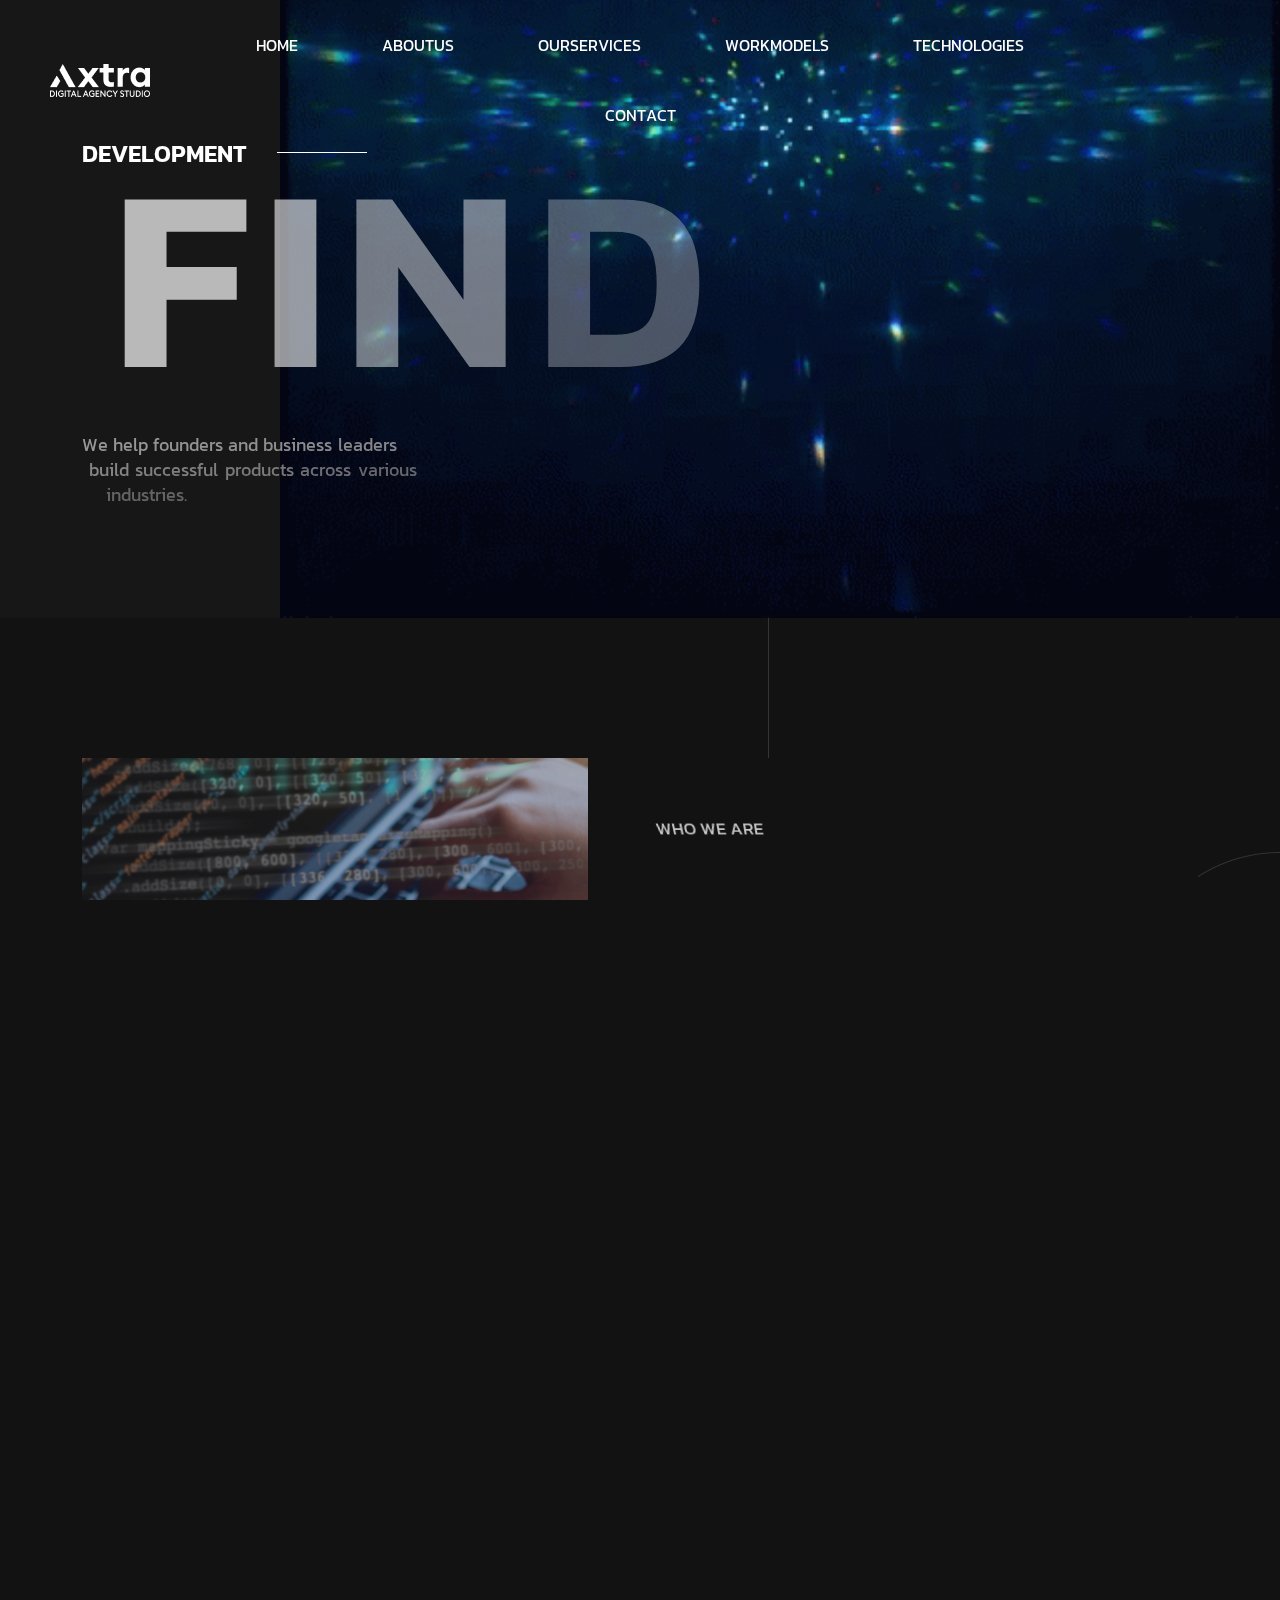
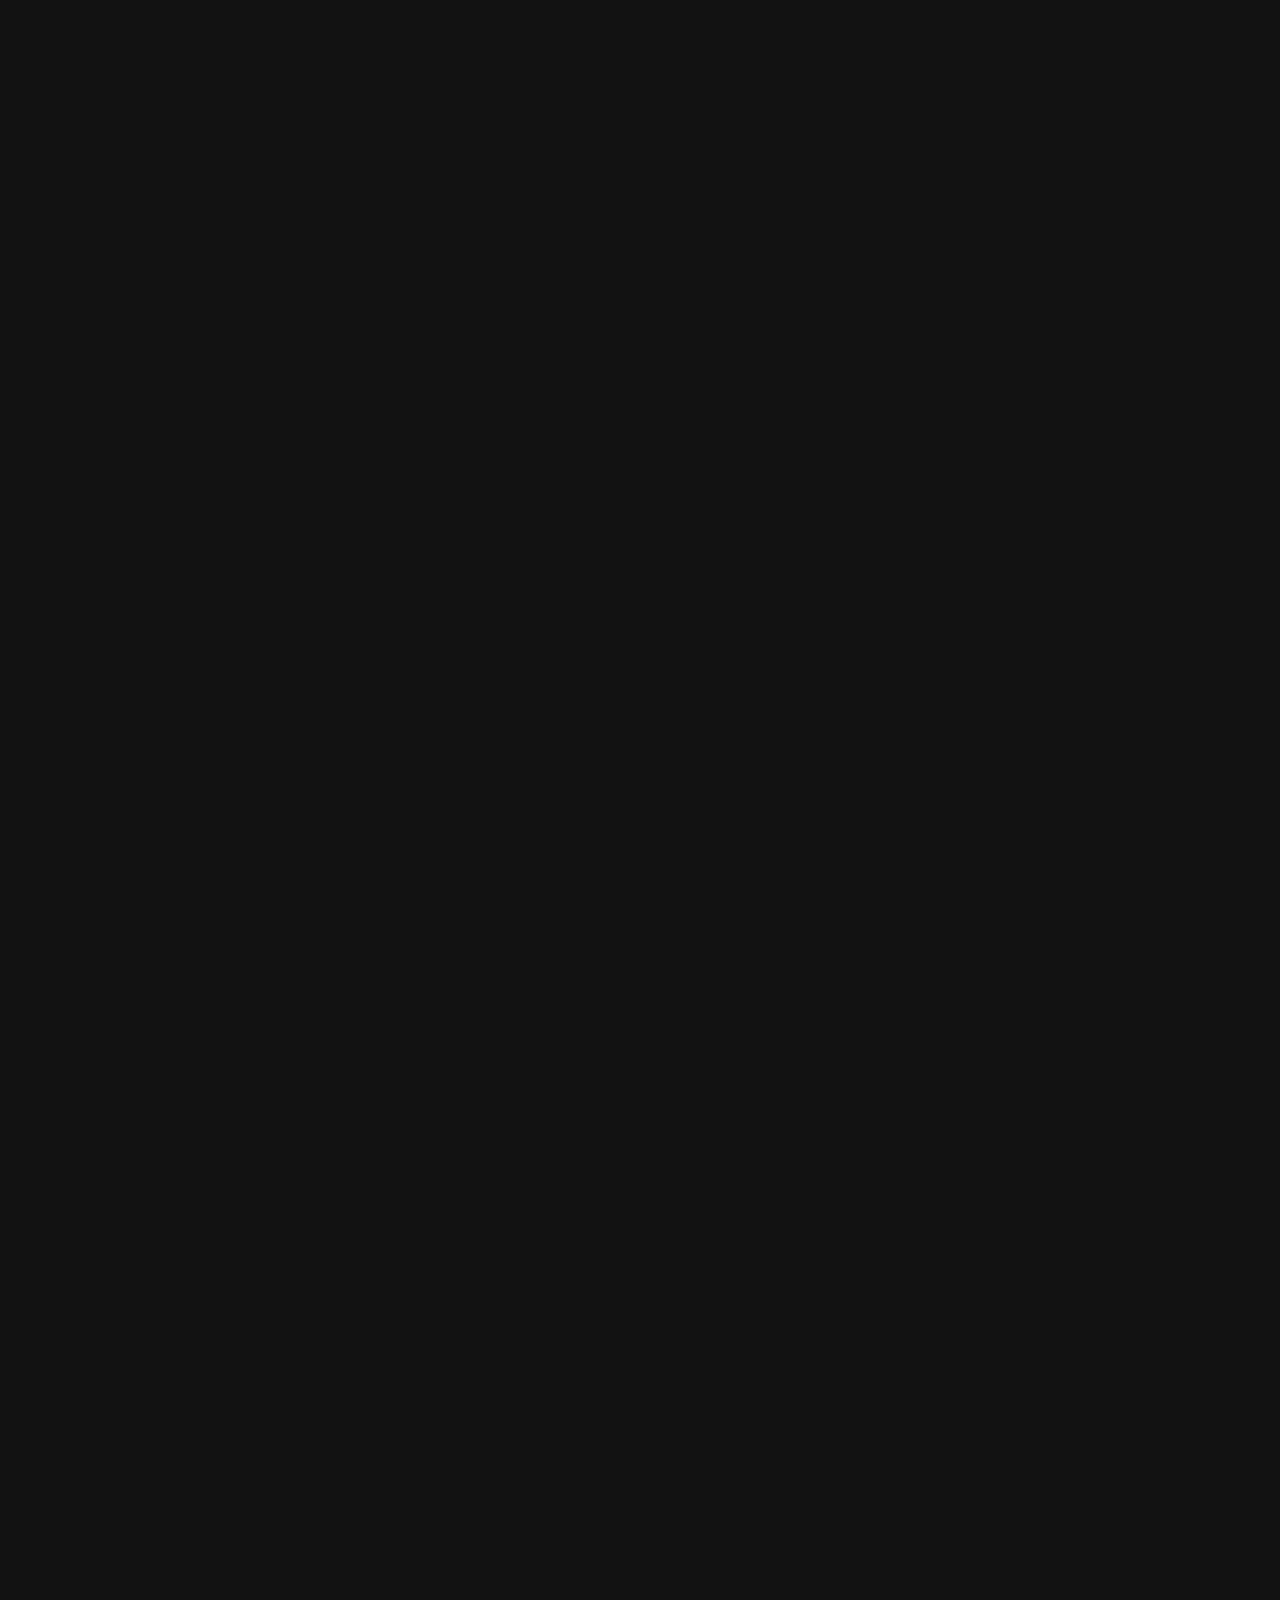
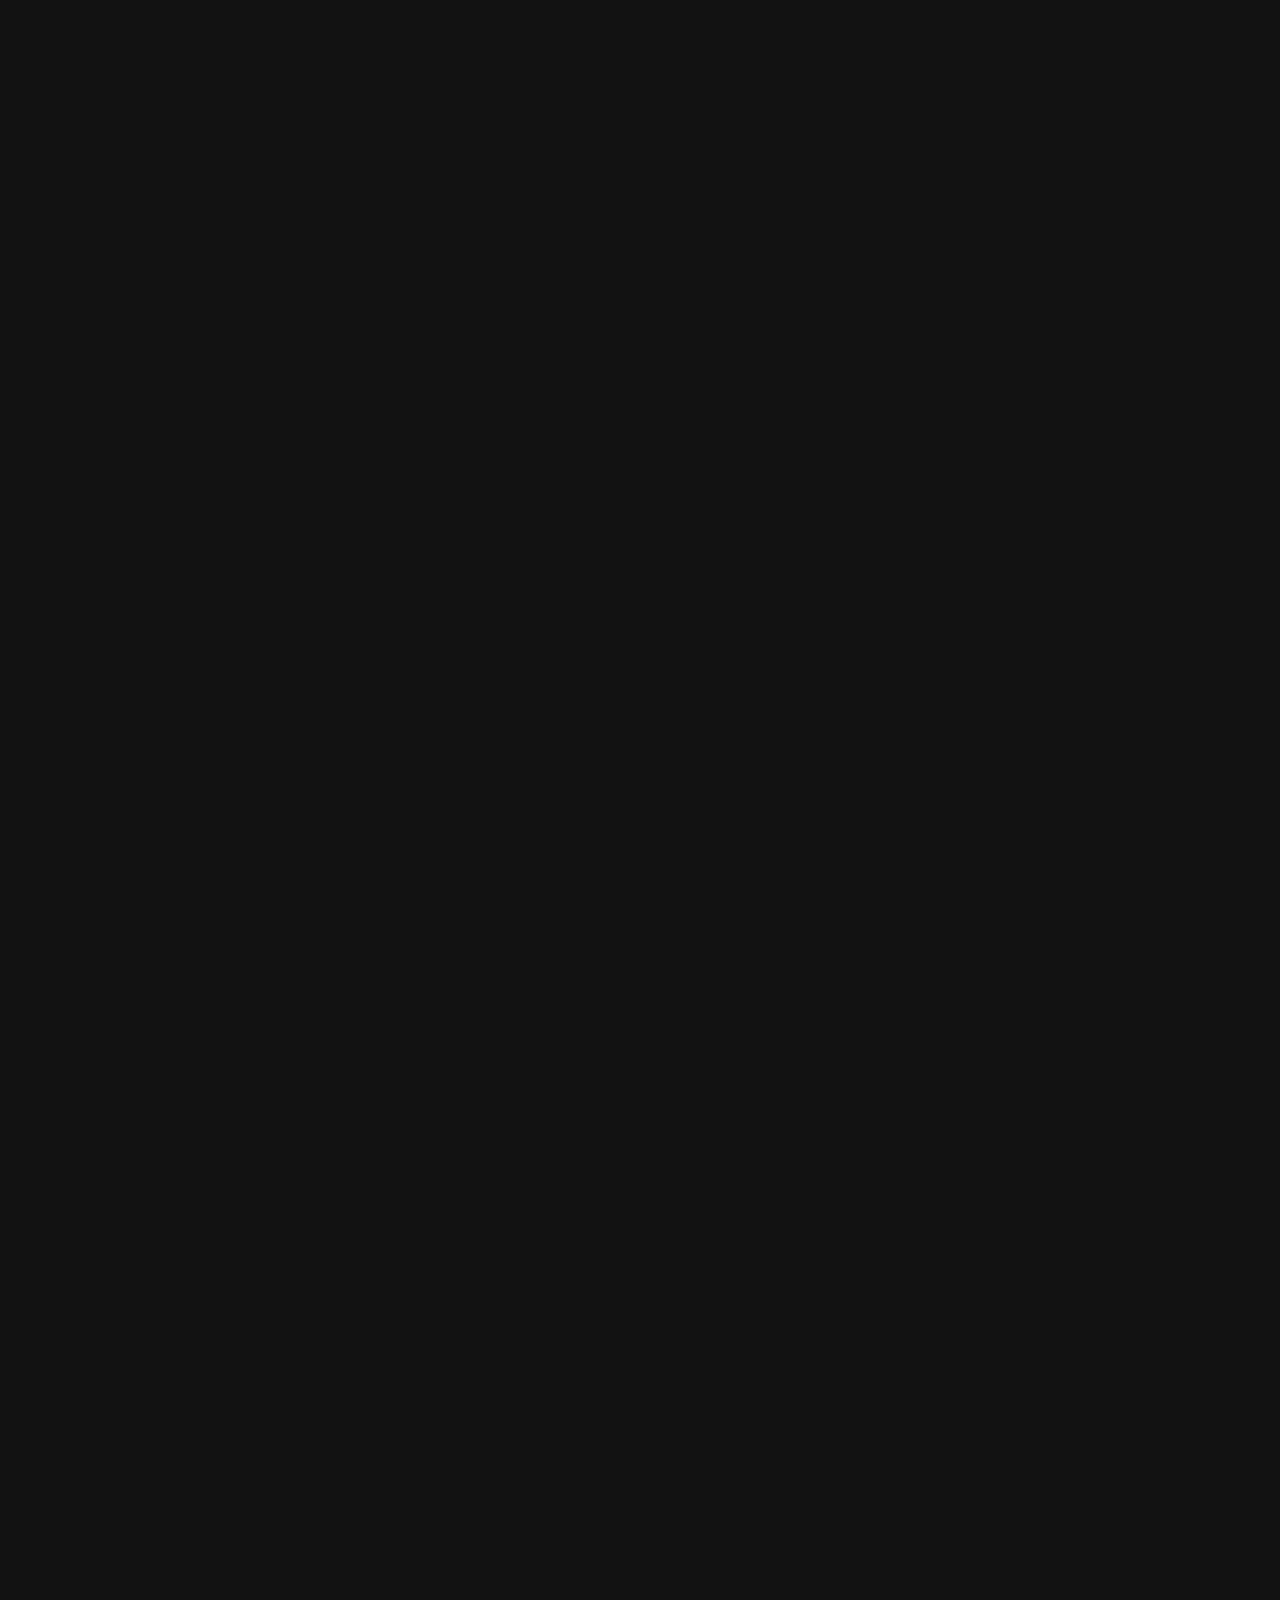
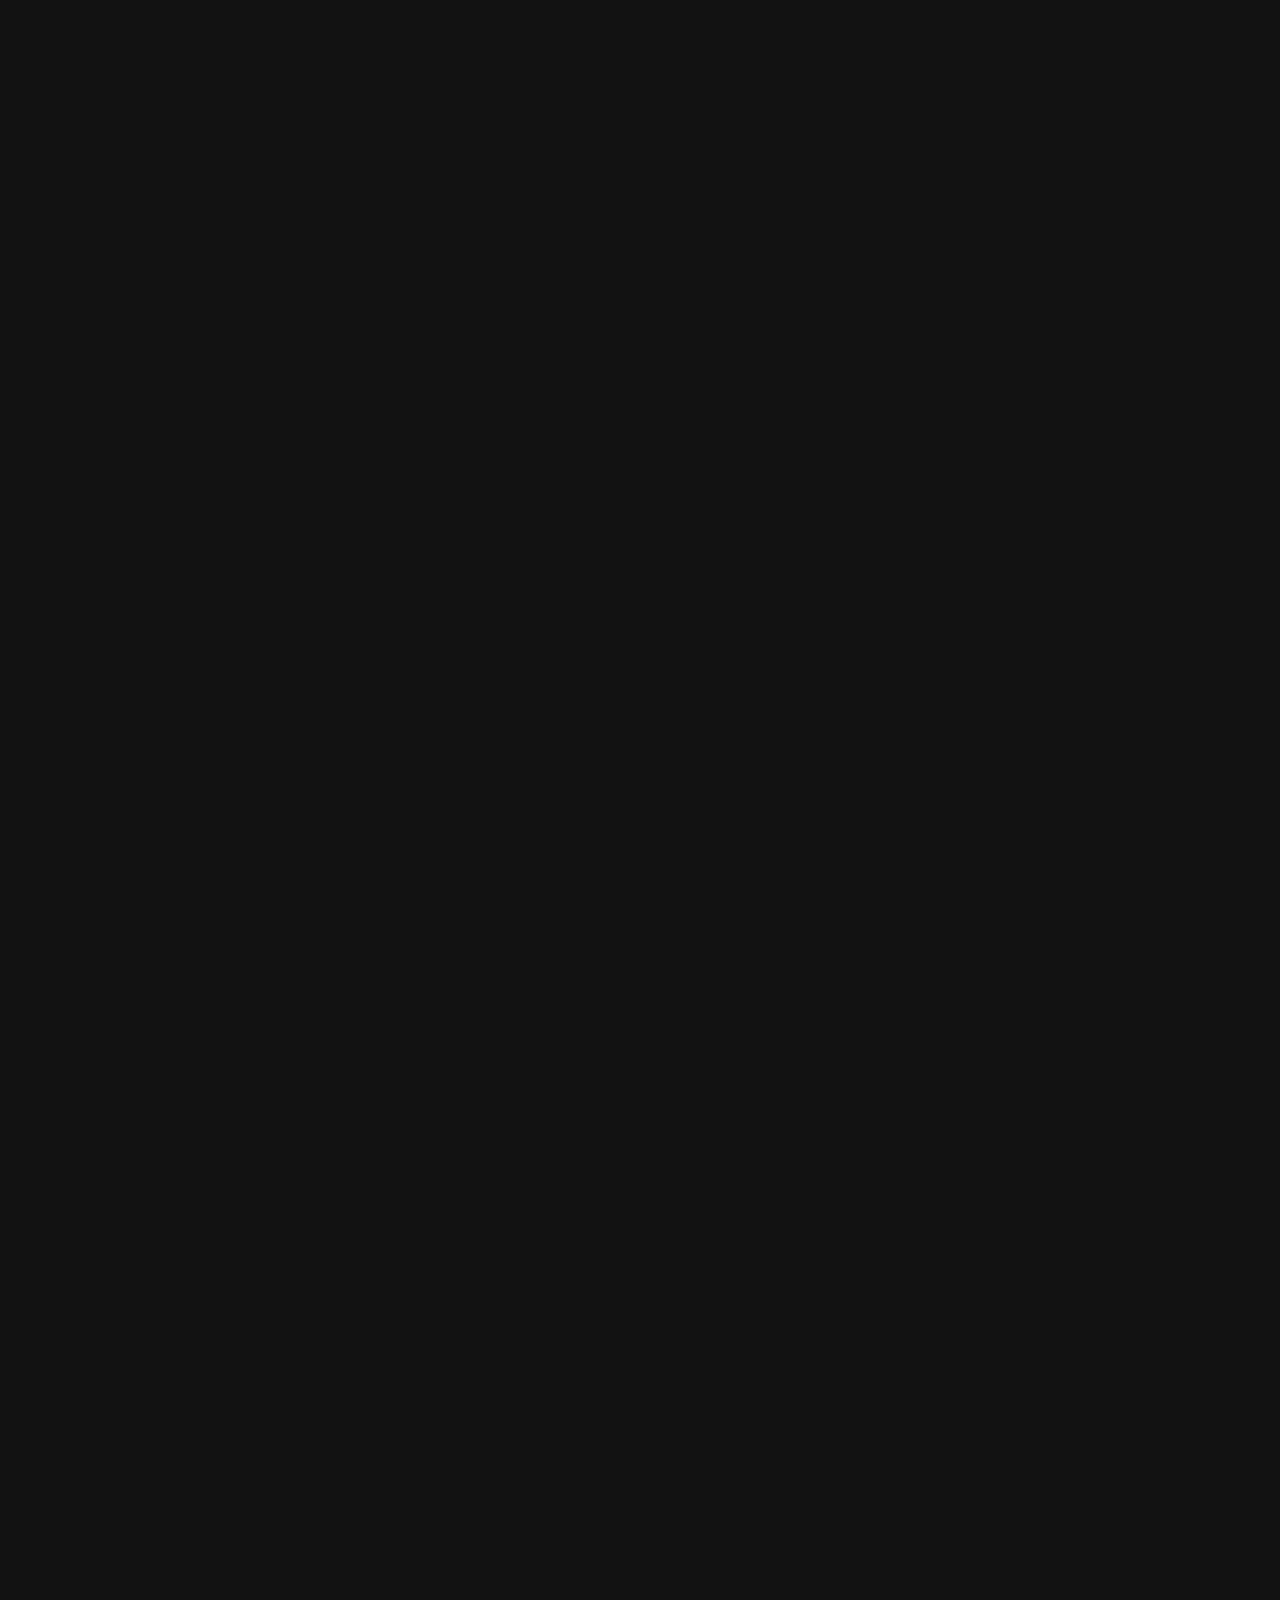
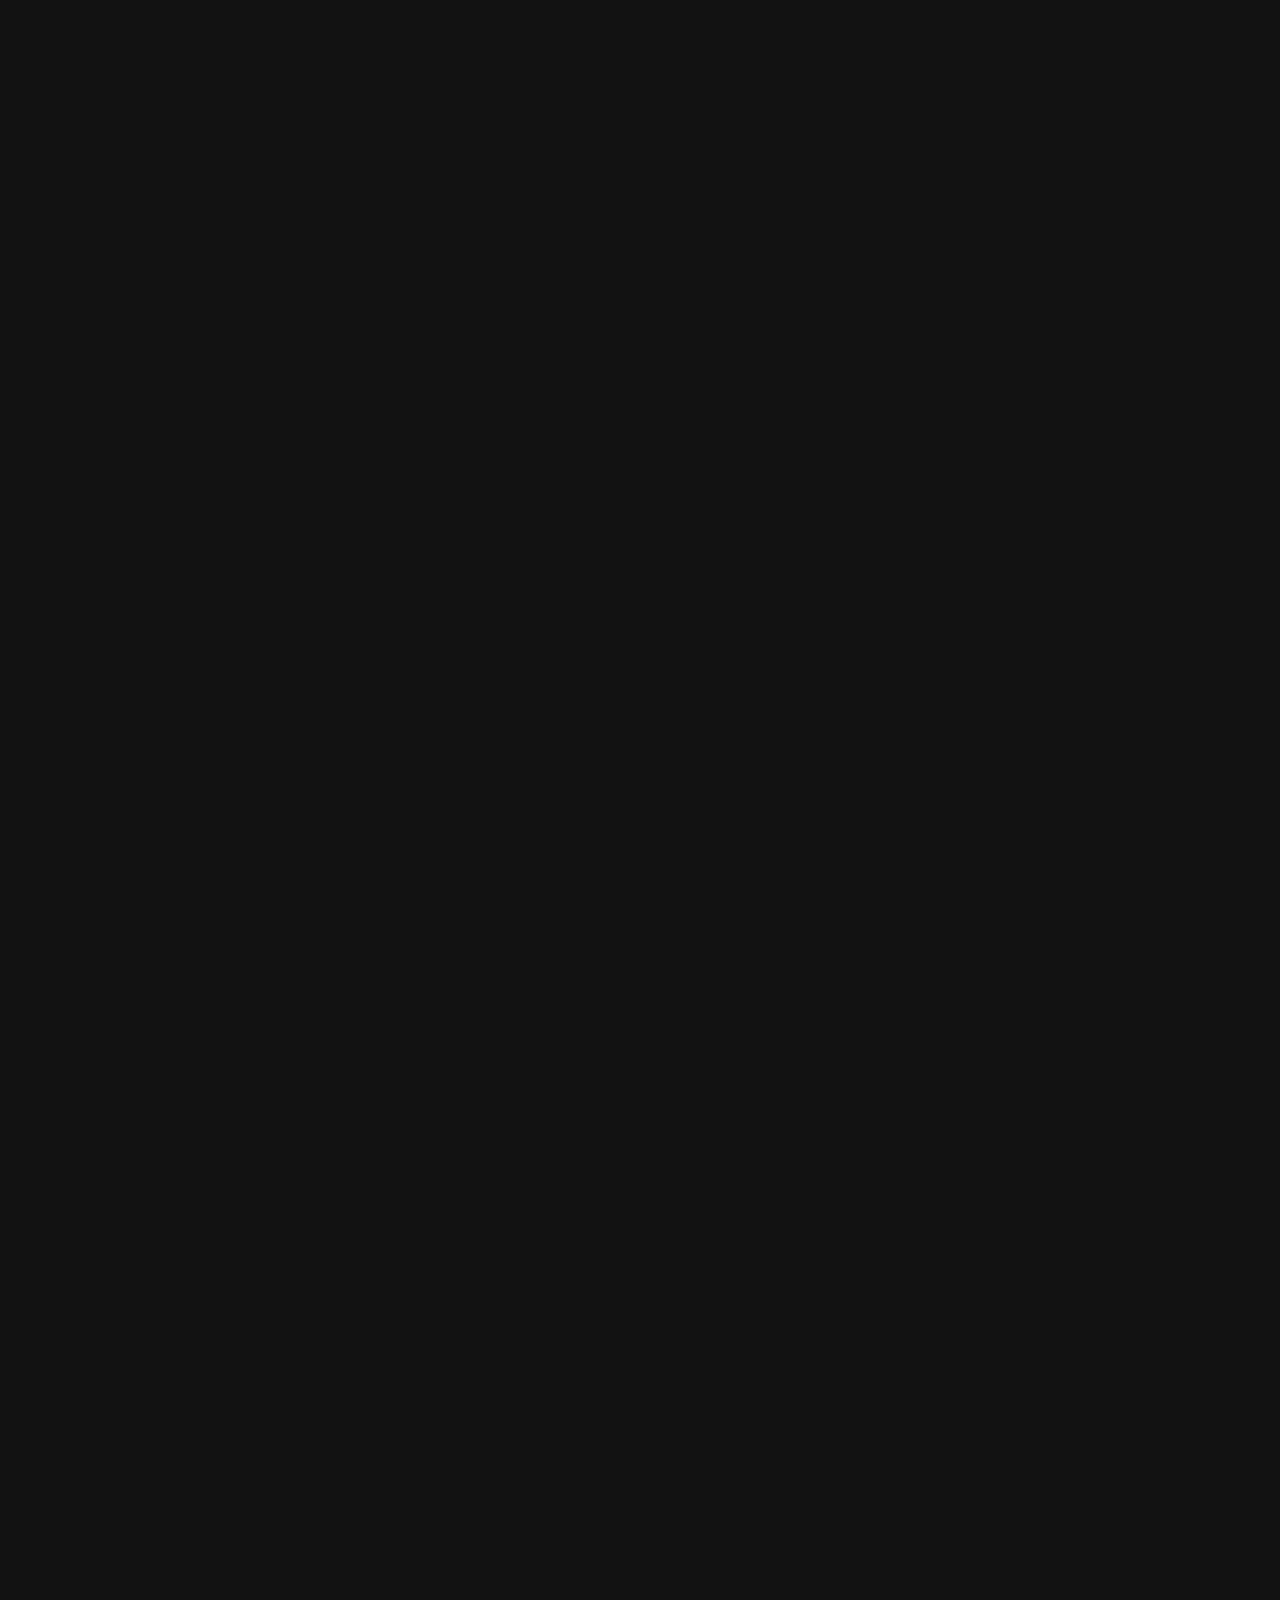
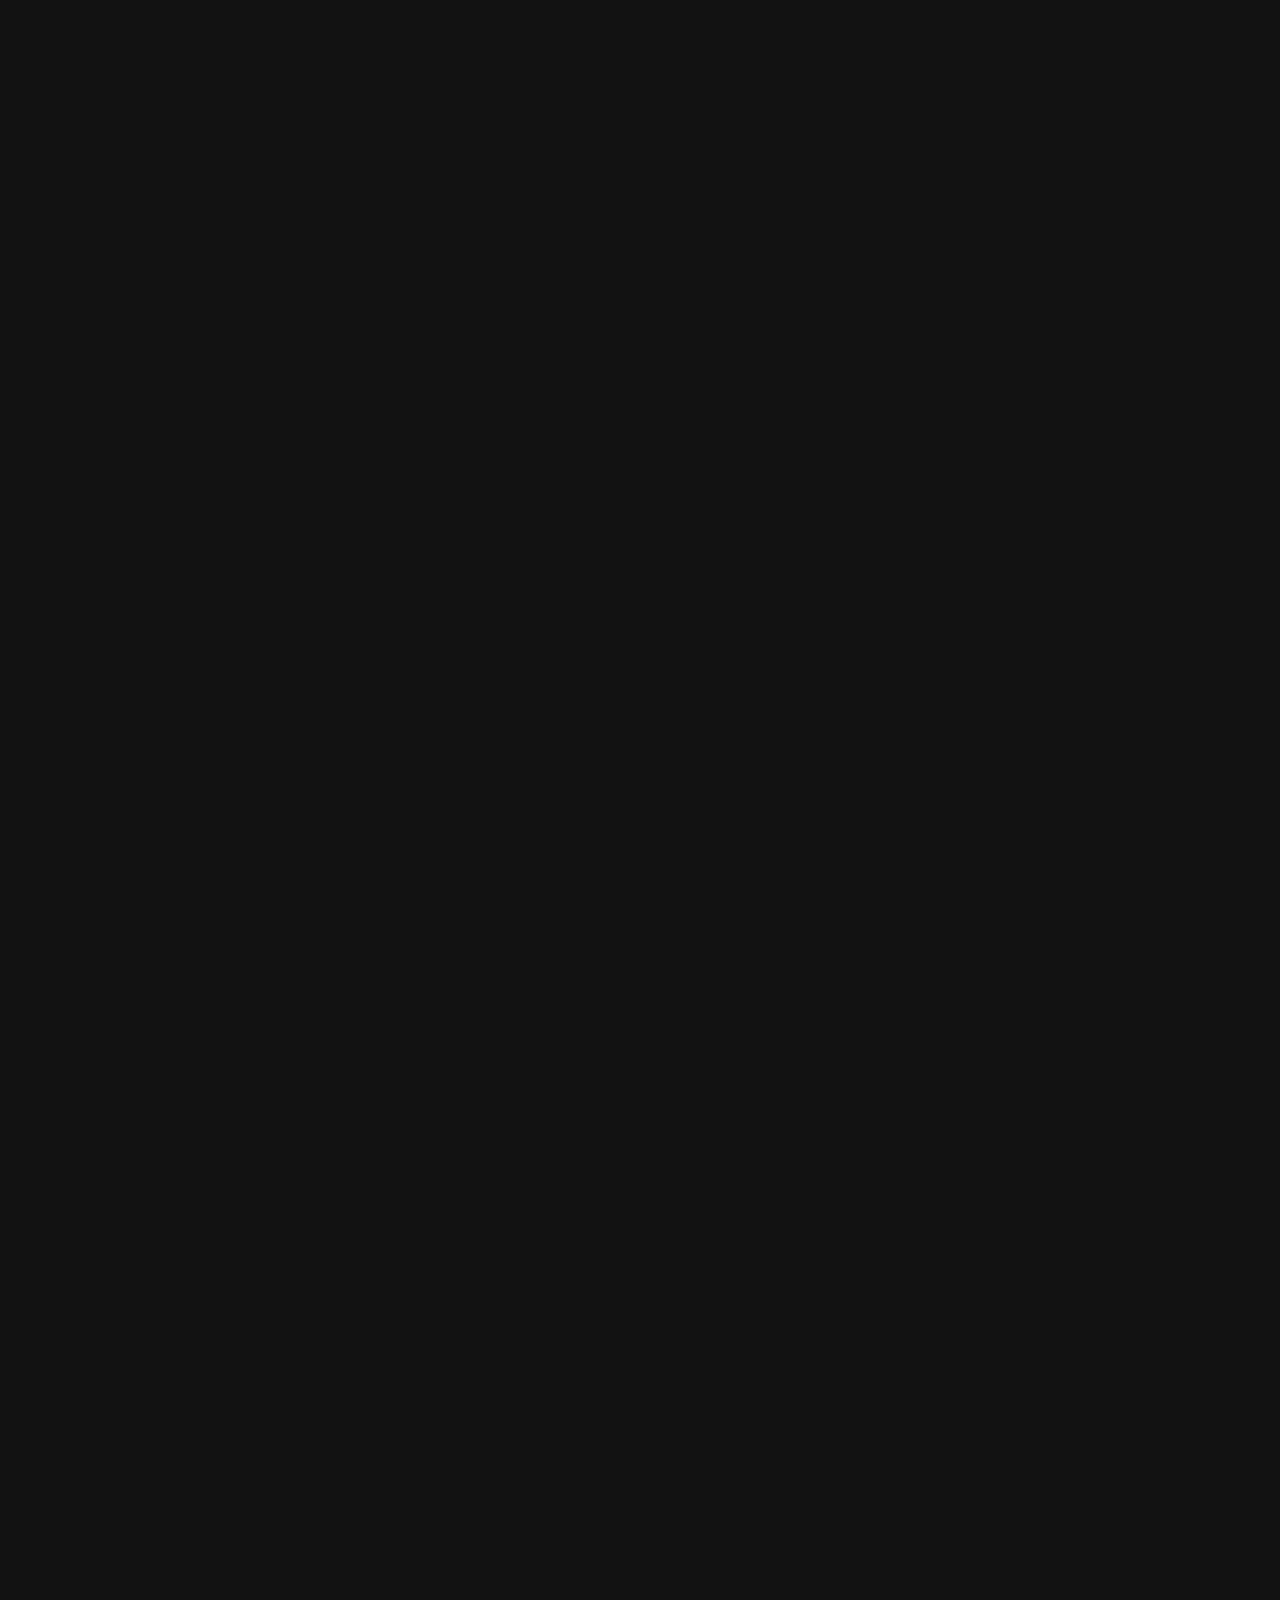
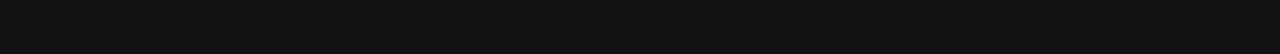
==== index.html @ fe7f6740 "." ====
|<!DOCTYPE html>
<html lang="en">
  <head>
    <meta http-equiv="X-UA-Compatible" content="IE=edge" />
    <meta charset="UTF-8" />
    <meta name="viewport" content="width=device-width, initial-scale=1.0" />
    <meta name="description" content="Axtra HTML5 Template" />

    <title>Home - Digital Marketing</title>

    <!-- Fav Icon -->
    <link rel="icon" type="image/x-icon" href="assets/imgs/logo/favicon.png" />

    <!-- Google Fonts -->
    <link rel="preconnect" href="https://fonts.googleapis.com" />
    <link rel="preconnect" href="https://fonts.gstatic.com" crossorigin />
    <link href="https://fonts.googleapis.com/css2?family=Kanit:wght@300;400;500;600;700&display=swap" rel="stylesheet" />

    <!-- All CSS files -->
    <link rel="stylesheet" href="assets/css/bootstrap.min.css" />
    <link rel="stylesheet" href="assets/css/all.min.css" />
    <link rel="stylesheet" href="assets/css/swiper-bundle.min.css" />
    <link rel="stylesheet" href="assets/css/progressbar.css" />
    <link rel="stylesheet" href="assets/css/meanmenu.min.css" />
    <link rel="stylesheet" href="assets/css/master.css" />
    <link rel="stylesheet" href="style.css" />
  </head>

  <body class="dark">
    <!-- Preloader -->
    <div class="preloader">
      <div class="loading">
        <div class="bar bar1"></div>
        <div class="bar bar2"></div>
        <div class="bar bar3"></div>
        <div class="bar bar4"></div>
        <div class="bar bar5"></div>
        <div class="bar bar6"></div>
        <div class="bar bar7"></div>
        <div class="bar bar8"></div>
      </div>
    </div>

    <!-- Scroll Smoother -->
    <div class="has-smooth" id="has_smooth"></div>

    <!-- Go Top Button -->
    <button id="scroll_top" class="scroll-top"><i class="fa-solid fa-arrow-up"></i></button>

    <!-- Header area start -->
    <header class="header__area-3">
      <div class="header__inner-3">
        <div class="header__logo-2">
          <a href="index.html" class="logo-dark"><img src="assets/imgs/logo/logo-black.png" alt="Site Logo" /></a>
          <a href="index.html" class="logo-light"><img src="assets/imgs/logo/site-logo-white-2.png" alt="Site Logo" /></a>
        </div>
        <div class="header__nav-2">
          <ul class="main-menu-3 menu-anim">
            <li class="has-megamenu"><a href="#">home</a></li>
            <li><a href="about.html">About Us</a></li>
            <li class="has-megamenu"><a href="about.html">Our Services</a></li>
            <li class="has-megamenu"><a href="about.html">Work Models</a></li>
            <li class="has-megamenu"><a href="about.html">Technologies</a></li>
            <li><a href="contact.html">contact</a></li>
          </ul>
        </div>
      </div>
    </header>
    <div class="header__search">
      <form action="#">
        <input type="text" name="s" id="s" placeholder="Search.." />
      </form>
    </div>
    <!-- Header area end -->

    <!-- Offcanvas area start -->
    <div class="offcanvas__area">
      <div class="offcanvas__body">
        <div class="offcanvas__left">
          <div class="offcanvas__logo">
            <a href="index.html"><img src="assets/imgs/logo/site-logo-white-2.png" alt="Offcanvas Logo" /></a>
          </div>
          <div class="offcanvas__social">
            <h3 class="social-title">Follow Us</h3>
            <ul>
              <li><a href="#">Dribbble</a></li>
              <li><a href="#">Behance</a></li>
              <li><a href="#">Instagram</a></li>
              <li><a href="#">Facebook</a></li>
              <li><a href="#">Twitter</a></li>
              <li><a href="#">YouTube</a></li>
            </ul>
          </div>
          <div class="offcanvas__links">
            <ul>
              <li><a href="about.html">About</a></li>
              <li><a href="contact.html">contact</a></li>
              <li><a href="career.html">Career</a></li>
              <li><a href="blog.html">blog</a></li>
            </ul>
          </div>
        </div>
        <div class="offcanvas__mid">
          <div class="offcanvas__menu-wrapper">
            <nav class="offcanvas__menu">
              <ul class="menu-anim">
                <li>
                  <a>home</a>
                  <ul>
                    <li><a href="index.html">Digital Maketing</a></li>
                    <li><a href="index-dark.html">Digital Maketing dark</a></li>
                    <li><a href="index-2.html">Design Studio </a></li>
                    <li><a href="index-2-dark.html">Design Studio dark</a></li>
                    <li><a href="index-3.html">Digital Agency</a></li>
                    <li><a href="index-3-dark.html">Digital Agency dark</a></li>
                    <li><a href="index-7.html">creative Agency</a></li>
                    <li><a href="index-7-dark.html">creative Agency dark</a></li>
                    <li><a href="index-6.html">Startup Agency</a></li>
                    <li><a href="index-6-dark.html">Startup Agency dark</a></li>
                    <li><a href="index-8.html">modern agency</a></li>
                    <li><a href="index-8-dark.html">modern agency dark</a></li>
                    <li><a href="index-4.html">personal Portfolio</a></li>
                    <li><a href="index-4-dark.html">personal Portfolio dark</a></li>
                    <li><a href="index-5.html">portfolio showcase</a></li>
                    <li><a href="index-5-dark.html">portfolio showcase dark</a></li>
                    <li><a href="index-10.html">showcase carousel</a></li>
                    <li><a href="index-10-dark.html">showcase carousel dark</a></li>
                    <li><a href="index-12.html">Interactive link </a></li>
                    <li><a href="index-12-dark.html">Interactive link dark</a></li>
                    <li><a href="index-13.html">portfolio masonry</a></li>
                    <li><a href="index-13-dark.html">portfolio masonry dark</a></li>
                    <li><a href="index-14.html">vertical grid</a></li>
                    <li><a href="index-14-dark.html">vertical grid dark</a></li>
                    <li><a href="index-15.html">Interactive image slider</a></li>
                    <li><a href="index-15-dark.html">Interactive image slider dark</a></li>
                    <li><a href="index-16.html">showcase parallax</a></li>
                    <li><a href="index-16-dark.html">showcase parallax dark</a></li>
                    <li><a href="index-17.html">logo showcase</a></li>
                    <li><a href="index-17-dark.html">logo showcase dark</a></li>
                    <li><a href="index-9.html">showcase slider</a></li>
                    <li><a href="index-11.html">Interactive hover showcase</a></li>
                  </ul>
                </li>
                <li><a href="about.html">about</a></li>
                <li>
                  <a>Service</a>
                  <ul>
                    <li><a href="service.html">service</a></li>
                    <li><a href="service-dark.html">service dark</a></li>
                    <li><a href="service-2.html">service V.2</a></li>
                    <li><a href="service-2-dark.html">service V.2 dark</a></li>
                    <li><a href="service-3.html">service V.3</a></li>
                    <li><a href="service-3-dark.html">service V.3 dark</a></li>
                    <li><a href="service-4.html">service V.4</a></li>
                    <li><a href="service-4-dark.html">service V.4 dark</a></li>
                    <li><a href="service-5.html">service V.5</a></li>
                    <li><a href="service-5-dark.html">service V.5 dark</a></li>
                    <li><a href="service-6.html">service V.6</a></li>
                    <li><a href="service-6-dark.html">service V.6 dark</a></li>
                    <li><a href="service-details.html">service details</a></li>
                    <li><a href="service-details-dark.html">service details dark</a></li>
                  </ul>
                </li>
                <li>
                  <a>pages</a>
                  <ul>
                    <li>
                      <a>Service</a>
                      <ul>
                        <li><a href="service.html">service</a></li>
                        <li><a href="service-dark.html">service dark</a></li>
                        <li><a href="service-2.html">service V.2</a></li>
                        <li><a href="service-2-dark.html">service V.2 dark</a></li>
                        <li><a href="service-3.html">service V.3</a></li>
                        <li><a href="service-3-dark.html">service V.3 dark</a></li>
                        <li><a href="service-4.html">service V.4</a></li>
                        <li><a href="service-4-dark.html">service V.4 dark</a></li>
                        <li><a href="service-5.html">service V.5</a></li>
                        <li><a href="service-5-dark.html">service V.5 dark</a></li>
                        <li><a href="service-6.html">service V.6</a></li>
                        <li><a href="service-6-dark.html">service V.6 dark</a></li>
                        <li><a href="service-details.html">service details</a></li>
                        <li><a href="service-details-dark.html">service details dark</a></li>
                      </ul>
                    </li>
                    <li>
                      <a>portfolio</a>
                      <ul>
                        <li><a href="portfolio.html">portfolio</a></li>
                        <li><a href="portfolio-dark.html">portfolio dark</a></li>
                        <li><a href="portfolio-2.html">portfolio v.2</a></li>
                        <li><a href="portfolio-2-dark.html">portfolio v.2 dark</a></li>
                        <li><a href="portfolio-3.html">portfolio v.3</a></li>
                        <li><a href="portfolio-3-dark.html">portfolio v.3 dark</a></li>
                        <li><a href="portfolio-4.html">portfolio v.4</a></li>
                        <li><a href="portfolio-4-dark.html">portfolio v.4 dark</a></li>
                        <li><a href="portfolio-5.html">portfolio v.5</a></li>
                        <li><a href="portfolio-5-dark.html">portfolio v.5 dark</a></li>
                        <li><a href="portfolio-details.html">portfolio details</a></li>
                        <li><a href="portfolio-details-dark.html">portfolio details dark</a></li>
                      </ul>
                    </li>
                    <li>
                      <a>team</a>
                      <ul>
                        <li><a href="team.html">Team</a></li>
                        <li><a href="team-dark.html">Team dark</a></li>
                        <li><a href="team-details.html">Team Details</a></li>
                        <li><a href="team-details-dark.html">Team Details dark</a></li>
                        <li><a href="career.html">career</a></li>
                        <li><a href="career-dark.html">career dark</a></li>
                        <li><a href="job-details.html">job details</a></li>
                        <li><a href="job-details-dark.html">job details dark</a></li>
                      </ul>
                    </li>
                    <li>
                      <a>blog</a>
                      <ul>
                        <li><a href="blog.html">blog</a></li>
                        <li><a href="blog-dark.html">blog dark</a></li>
                        <li><a href="blog-2.html">blog v.2</a></li>
                        <li><a href="blog-2-dark.html">blog v.2 dark</a></li>
                        <li><a href="category.html">category</a></li>
                        <li><a href="category-dark.html">category dark</a></li>
                        <li><a href="blog-details.html">blog details</a></li>
                        <li><a href="blog-details-dark.html">blog details dark</a></li>
                      </ul>
                    </li>
                    <li>
                      <a>Others</a>
                      <ul>
                        <li><a href="about.html">about</a></li>
                        <li><a href="about-dark.html">about dark</a></li>
                        <li><a href="faq.html">FAQs</a></li>
                        <li><a href="faq-dark.html">FAQs dark</a></li>
                        <li><a href="contact.html">contact</a></li>
                        <li><a href="contact-dark.html">contact dark</a></li>
                        <li><a href="404.html">404</a></li>
                        <li><a href="404-dark.html">404 dark</a></li>
                      </ul>
                    </li>
                  </ul>
                </li>
                <li>
                  <a>blog</a>
                  <ul>
                    <li><a href="blog.html">blog</a></li>
                    <li><a href="blog-dark.html">blog dark</a></li>
                    <li><a href="blog-2.html">blog v.2</a></li>
                    <li><a href="blog-2-dark.html">blog v.2 dark</a></li>
                    <li><a href="category.html">category</a></li>
                    <li><a href="category-dark.html">category dark</a></li>
                    <li><a href="blog-details.html">blog details</a></li>
                    <li><a href="blog-details-dark.html">blog details dark</a></li>
                  </ul>
                </li>
                <li><a href="contact.html">contact</a></li>
              </ul>
            </nav>
          </div>
        </div>
        <div class="offcanvas__right">
          <div class="offcanvas__search">
            <form action="#">
              <input type="text" name="search" placeholder="Search keyword" />
              <button><i class="fa-solid fa-magnifying-glass"></i></button>
            </form>
          </div>
          <div class="offcanvas__contact">
            <h3>Get in touch</h3>
            <ul>
              <li><a href="tel:02094980547">+(02) - 094 980 547</a></li>
              <li><a href="mailto:info@extradesign.com">info@extradesign.com</a></li>
              <li>230 Norman Street New York, QC (USA) H8R 1A1</li>
            </ul>
          </div>
          <img src="assets/imgs/shape/11.png" alt="shape" class="shape-1" />
          <img src="assets/imgs/shape/12.png" alt="shape" class="shape-2" />
        </div>
        <div class="offcanvas__close">
          <button type="button" id="close_offcanvas"><i class="fa-solid fa-xmark"></i></button>
        </div>
      </div>
    </div>
    <!-- Offcanvas area end -->

    <div id="smooth-wrapper">
      <div id="smooth-content">
        <main>
          <!-- Hero area start -->
          <section class="hero__area-3">
            <div class="container">
              <div class="row">
                <div class="col-xxl-12">
                  <div class="hero__inner-3">
                    <div class="sec-title-wrapper">
                      <h2 class="sec-sub-title">Development</h2>
                      <h3 class="sec-title title-left">Find</h3>
                      <h3 class="sec-title title-right">yours</h3>
                    </div>
                    <div class="hero__text-3">
                      <p class="animation__word_come">We help founders and business leaders build successful products across various industries.</p>
                    </div>
                    <!-- <div class="scroll-down">
                    <button><img src="assets/imgs/icon/arrow-down-sm.png" alt="arrow icon"></button>
                  </div> -->
                  </div>
                </div>
              </div>
            </div>
            <!-- <div class="wrapper">
            <div class="video-info">
              <div class="video-intro">
                <input id="video_check" type="checkbox">
                <div class="intro-title">
                  <h4 class="video-title">Watch <span>video intro</span></h4>
                  <h4 class="video-title close-video-title">Close <span>video intro</span></h4>
                </div>
                <div class="video">
                  <video src="assets/video/hero-3.mp4" loop muted autoplay playsinline></video>
                </div>

              </div>
            </div>
          </div> -->

            <img src="assets/imgs/esparkle.gif" style="width: 100%; filter: sepia(15) blur(5)" alt="Hero Image" class="hero3-img" />
          </section>

          <!-- Brand area start -->
          <!-- <section class="brand__area">
            <div class="container pt-140 pb-140">
              <div class="row">
                <div class="col-xxl-12">
                  <h2 class="brand__title-3 title-anim">We worked with global largest brands</h2>
                  <div class="brand__list-3">
                    <div class="brand__item-2 fade_bottom">
                      <img src="assets/imgs/brand/1.png" alt="Brand Logo" />
                    </div>
                    <div class="brand__item-2 fade_bottom">
                      <img src="assets/imgs/brand/2.png" alt="Brand Logo" />
                    </div>
                    <div class="brand__item-2 fade_bottom">
                      <img src="assets/imgs/brand/3.png" alt="Brand Logo" />
                    </div>
                    <div class="brand__item-2 fade_bottom">
                      <img src="assets/imgs/brand/4.png" alt="Brand Logo" />
                    </div>
                    <div class="brand__item-2 fade_bottom">
                      <img src="assets/imgs/brand/5.png" alt="Brand Logo" />
                    </div>
                    <div class="brand__item-2 fade_bottom">
                      <img src="assets/imgs/brand/6.png" alt="Brand Logo" />
                    </div>
                  </div>
                </div>
              </div>
            </div>
          </section> -->
          <!-- Brand area end -->

          <!-- About area start -->
          <section class="about__area-3">
            <div class="container pt-140 pb-110">
              <div class="row">
                <div class="col-xxl-6 col-xl-6 col-lg-6 col-md-6">
                  <div class="about__img-3">
                    <!-- <img src="assets/imgs/about/3/1.jpg" alt="About Thumbnail" data-speed="auto" /> -->
                    <img src="assets/imgs/html-css-collage-concept-with-person.jpg" style="width: 550px; height: 765px; object-fit: cover; filter: brightness(0.7)" alt="About Thumbnail" data-speed="auto" />
                  </div>
                </div>

                <div class="col-xxl-6 col-xl-6 col-lg-6 col-md-6">
                  <div class="sec-title-wrapper">
                    <h2 class="sec-sub-title title-anim">Who We Are</h2>
                    <h3 class="sec-title title-anim">We are leading software development company.</h3>
                  </div>
                  <div class="sec-text-wrapper">
                    <div class="sec-text text-anim">
                      <p>
                        We transform bold business ideas into exceptional digital products. Searching for a partner that will take the process of software development off your hands? You’ve come to the right place. We ideate, design, and develop
                        data-driven digital products made to answer business challenges. We offer 360° services to smoothly guide you on your way to creating a seamless digital masterpiece.
                      </p>
                      <div class="btn_wrapper">
                        <a class="wc-btn-light btn-hover btn-item" href="about.html"><span></span> Explore Us <i class="fa-solid fa-arrow-right"></i></a>
                      </div>
                    </div>
                  </div>
                </div>
              </div>
            </div>
          </section>
          <!-- About area end -->

          <!-- Service area start -->
          <section class="service__area-3">
            <div class="container">
              <div class="row">
                <div class="col-xxl-12">
                  <div class="sec-title-wrapper pt-130 text-anim">
                    <h2 class="sec-sub-title title-anim">Services</h2>
                    <h3 class="sec-title title-anim">What we do</h3>
                    <!-- <p>Consumers today rely heavily on digital means to research products. We research a brand of bldend engaging with it, according to the meanwhile, 51% of consumers say they use Google to research products before buying.</p> -->
                  </div>
                </div>
              </div>
            </div>
          </section>
          <!-- Service area end -->

          <!-- Feature area start -->

          <section class="feature__area-2">
            <div class="feature__btm">
              <div class="container">
                <div class="row">
                  <div class="col-xxl-12" style="position: relative">
                    <div class="prev-btn"><img src="assets/imgs/icon/arrow-black.png" alt="Arrow Icon" /></div>
                    <div class="next-btn"><img src="assets/imgs/icon/arrow-black.png" alt="Arrow Icon" /></div>

                    <div class="services_wwd feature__list animation__feature2">
                      <div class="feature__item" style="padding: 0px 30px 145px !important">
                        <h3 class="feature__title">Backend Development</h3>
                        <p>Translate your ideas into innovative digital products with our custom backend development services.</p>
                        <img class="feature__item_img" src="https://www.momentup.com/_next/image?url=%2F_next%2Fstatic%2Fmedia%2Fsoftware-development.a3647f2f.png&w=3840&q=75" alt="Feature Icon" />

                      </div>

                      <div class="feature__item">
                        
                        <h3 class="feature__title">Frontend Development</h3>
                        <p>We build amazing front-end interfaces that are pixel-perfect, responsive, fast and well integrated.</p>

                        <img class="feature__item_img" src="https://www.momentup.com/_next/image?url=%2F_next%2Fstatic%2Fmedia%2Ffrontend-development.890c1b78.png&w=640&q=75" alt="Feature Icon" />
                      </div>

                      <div class="feature__item">
                        

                        <h3 class="feature__title">Mobile App Development</h3>
                        <p>Get Mobile with Our Application Development Services With immense experience on mobile app development.</p>
                        <ul class="flex flex-col gap-1 list-disc pl-4 z-10" style="color: #ccc;padding-top: 15px;padding-left: 25px;">
                          <li class="text-xs" style="list-style: circle;">IOS Native Development</li>
                          <li class="text-xs" style="list-style: circle;">Android Native Development</li>
                          <li class="text-xs" style="list-style: circle;">Cross-Platform Development</li>  
                        </ul>

                        <img class="feature__item_img" src="https://www.momentup.com/_next/image?url=%2F_next%2Fstatic%2Fmedia%2Fmobile-app-development.4cd6f818.png&w=3840&q=75" alt="Feature Icon" />
                      </div>

                      <div class="feature__item">
                        
                        <h3 class="feature__title">Quality <br />Assurance</h3>
                        <p>Upgrade the quality of your software with our QA services.</p>

                        <ul class="flex flex-col gap-1 list-disc pl-4 z-10" style="color: #ccc;padding-top: 15px;padding-left: 25px;">
                          <li class="text-xs" style="list-style: circle;">Test Engineering</li>
                          <li class="text-xs" style="list-style: circle;">DevOps</li>                          
                        </ul>

                        <img class="feature__item_img" src="https://www.momentup.com/_next/image?url=%2F_next%2Fstatic%2Fmedia%2Fquality-assurance.eeda092c.png&w=750&q=75" alt="Feature Icon" />
                      </div>

                      <div class="feature__item">
                        
                        <h3 class="feature__title">UI/UX Desing Services</h3>
                        <p>Good UI & UX is the beginning to a great business.</p>

                        <img class="feature__item_img" src="/assets/imgs/UIUX-designing-1.jpg" alt="Feature Icon" />
                      </div>

                      <div class="feature__item">
                        
                        <h3 class="feature__title">Support & Maintenance</h3>
                        <p>Momentup Software Engineers have extensive experience in multiple maintenance services.</p>
                        <img class="feature__item_img" src="https://www.momentup.com/_next/image?url=%2F_next%2Fstatic%2Fmedia%2Fsupport-and-maintenance.8900120c.png&w=1080&q=75" alt="Feature Icon" />
                      </div>

                      <div class="feature__item">
                        
                        <h3 class="feature__title">Strategy And Consulting</h3>
                        <p>Our strategy building & consulting services are designed to provide our customers end to end service with valuable know-how based insights.</p>

                        <ul class="flex flex-col gap-1 list-disc pl-4 z-10" style="color: #ccc;padding-top: 15px;padding-left: 25px;">
                          <li class="text-xs" style="list-style: circle;">Agile Project Management</li>
                          <li class="text-xs" style="list-style: circle;">CTO as a Service</li>
                          <li class="text-xs" style="list-style: circle;">Team Lead as a Service</li>
                          <li class="text-xs" style="list-style: circle;">Sustainable Development Model</li>
                        </ul>

                        <img class="feature__item_img" src="https://www.momentup.com/_next/image?url=%2F_next%2Fstatic%2Fmedia%2Fstrategy-and-consulting.3196c756.png&w=2048&q=75" alt="Feature Icon" />
                      </div>
                    </div>
                  </div>
                </div>
              </div>
            </div>
          </section>
          <!-- Feature area end -->

          <!-- Roll area start -->
        <section class="roll__area-3 " style="height: 100px;padding: 0; ">
          <div dir="rtl" class="swiper roll__slider">
            <div class="swiper-wrapper roll__wrapper">
              
              <div class="swiper-slide roll__slide ">
                <img style="width: 100%;" src="https://static.wixstatic.com/media/791e76_240d203ba2dc467fb864d0ac4e473c20~mv2.png/v1/fill/w_426,h_150,al_c,q_85,usm_0.66_1.00_0.01,enc_auto/ascent-technology-logo.png"/>
              </div>

              <div class="swiper-slide roll__slide ">
                <img style="width: 100%;" src="https://static.wixstatic.com/media/791e76_d519cff64c844cc1b7dcfdf59fe7ff8c~mv2.png/v1/fill/w_237,h_53,al_c,q_85,usm_0.66_1.00_0.01,enc_auto/BUI-Logo-01%20copy.png"/>
              </div>

              <div class="swiper-slide roll__slide ">
                <img style="width: 100%;" src="https://static.wixstatic.com/media/791e76_e9f91ccc8bbd4ac4a108a5779fa74278~mv2.png/v1/fill/w_310,h_74,al_c,q_85,usm_0.66_1.00_0.01,enc_auto/galdon.png"/>
              </div>

              <div class="swiper-slide roll__slide ">
                <img style="width: 100%;" src="https://static.wixstatic.com/media/791e76_9829643081684fd48a90813109d15c7f~mv2.png/v1/fill/w_267,h_67,al_c,q_85,usm_0.66_1.00_0.01,enc_auto/First%20Net%20Logo%20FINAL.png"/>
              </div>


              <div class="swiper-slide roll__slide ">
                <img style="width: 100%;" src="https://static.wixstatic.com/media/2b7a0b_d938cc74993b4fa399b3e93b9dde7a71~mv2.png/v1/fill/w_228,h_67,al_c,q_85,usm_0.66_1.00_0.01,enc_auto/horizontal-logo-yellow-small.png"/>
              </div>

              <div class="swiper-slide roll__slide ">
                <img style="width: 100%;" src="https://static.wixstatic.com/media/2b7a0b_f2a2536bd40e4a0b982cdb3aaddf65a9~mv2.png/v1/fill/w_229,h_40,al_c,q_85,usm_0.66_1.00_0.01,enc_auto/audiosure%20new.png"/>
              </div>


              <div class="swiper-slide roll__slide ">
                <img style="width: 100%;" src="/assets/imgs/slider-comps/microsoft.png" />
              </div>

              <div class="swiper-slide roll__slide ">
                <img style="height: 80%; width: auto;" src="/assets/imgs/slider-comps/bbcnews.png" />
              </div>

              <div class="swiper-slide roll__slide ">
                <img style="height: 100%;width: auto;"  src="/assets/imgs/slider-comps/createw.png" />
              </div>

              <div class="swiper-slide roll__slide ">
                <img style="height: 80%; width: auto;" src="/assets/imgs/slider-comps/gigabyte.png" />
              </div>

              <div class="swiper-slide roll__slide ">
                <img style="height: 100%;width: auto;" src="/assets/imgs/slider-comps/scholl.png" />
              </div>

              <div class="swiper-slide roll__slide ">
                <img style="height: 80%;" src="/assets/imgs/slider-comps/nitc.png" />
              </div>

              <div class="swiper-slide roll__slide ">
                <img style="height: 80%;" src="/assets/imgs/slider-comps/wipro.png" />
              </div>

              <div class="swiper-slide roll__slide ">
                <img style="height: 80%;" src="/assets/imgs/slider-comps/weritas.png" />
              </div>
              

            </div>
          </div>

        </section>
        <!-- Roll area end -->


          <!-- Workflow area start -->
          <section class="workflow__area-3">
            <div class="workflow__wrapper-3">
              <div class="choose-wrapper wf_panel">
                <div class="container">
                  <div class="row">
                    <div class="col-xxl-12">
                      <div class="choose-title-wrapper">
                        <h2 class="choose-title title-anim">
                          why <br />
                          choose us
                        </h2>
                      </div>
                    </div>
                  </div>
                </div>
              </div>

              <div class="counter__area-3 wf_panel">
                <div class="container">
                  <div class="row">
                    <div class="col-xxl-12">
                      <div class="sec-title-wrapper">
                        <h2 class="sec-sub-title">Why <br />Choose Us</h2>
                      </div>
                    </div>
                  </div>
                  <div class="row">
                    <div class="col-xxl-5 col-xl-5 col-lg-5 col-md-5">
                      <div class="counter__wrapper-3">
                        <div class="counter__item-3">
                          <h2 class="counter__number">30+</h2>
                          <p>Project <br />completed</p>
                        </div>
                        <div class="counter__item-3">
                          <h2 class="counter__number">875</h2>
                          <p>Happy <br />customers</p>
                        </div>
                        <div class="counter__item-3">
                          <h2 class="counter__number">15</h2>
                          <p>Years <br />experiences</p>
                        </div>
                        <div class="counter__item-3">
                          <h2 class="counter__number">98</h2>
                          <p>Awards <br />achievement</p>
                        </div>
                      </div>
                    </div>
                    <div class="col-xxl-7 col-xl-7 col-lg-7 col-md-7">
                      <div class="counter__img-3">
                        <img src="assets/imgs/thumb/counter-3.png" alt="Counter Image" />
                      </div>
                    </div>
                  </div>
                </div>
              </div>

              <!-- CTA area start -->
              <div class="cta__area-3 wf_panel">
                <div class="container pt-150 pb-150">
                  <div class="row">
                    <div class="col-xxl-12">
                      <div class="cta__content-3">
                        <p class="cta__sub-title-2">Have you project in mind?</p>
                        <h2 class="cta__title-2">Let’s make something great together!</h2>
                        <div class="btn_wrapper">
                          <a href="contact.html" class="wc-btn-black btn-hover btn-item"><span></span>Contact <br />with us <i class="fa-solid fa-arrow-right"></i></a>
                        </div>
                      </div>
                    </div>
                  </div>
                </div>
              </div>
              <!-- CTA area end -->
            </div>
          </section>
          <!-- Workflow area end -->

        
      <!-- Footer area start -->
      <footer class="footer__area-2 pt-130">
        <div class="container">
          <div class="footer__top-2 text-anim">
            <div class="row">
              <div class="col-xxl-12">
                <h2 class="sec-title-3 title-anim">Get started <br> now</h2>
                <p class="footer__sub-title">If you would like to work with us or
                  just want to get in touch, we’d love
                  to hear from you!</p>
              </div>
            </div>
          </div>

          <div class="footer__middle-2">
            <div class="row">
              <div class="col-xxl-6 col-xl-6 col-lg-6 col-md-6">
                <div class="footer__location-2">
                  <div class="location">
                    <h3>London</h3>
                    <p>Baltia Squar, Mark Street, <br>
                      London</p>
                  </div>
                  <div class="location">
                    <h3>New York</h3>
                    <p>Nenuya Centre, Elia Street <br>
                      New York, USA</p>
                  </div>
                </div>
              </div>
              <div class="col-xxl-6 col-xl-6 col-lg-6 col-md-6">
                <div class="footer__subscribe-2">
                  <form action="#">
                    <input type="text" name="email" placeholder="Enter your email">
                    <button type="submit" class="submit"><img src="assets/imgs/icon/arrow-black.png"
                        alt="Arrow Icon"></button>
                  </form>
                </div>
              </div>
            </div>
          </div>

          <div class="footer__btm-2">
            <div class="row">
              <div class="col-xxl-4 col-xl-4 col-lg-4 col-md-5">
                <div class="footer__copyright-2">
                  <p>© 2022 - 2025 | Alrights reserved by <a href="https://wealcoder.com/" target="_blank">Wealcoder</a>
                  </p>
                </div>
              </div>
              <div class="col-xxl-8 col-xl-8 col-lg-8 col-md-7">
                <div class="footer__nav">
                  <ul class="footer-menu menu-anim">
                    <li><a href="about.html">about us</a></li>
                    <li><a href="contact.html">contact</a></li>
                    <li><a href="career.html">Career</a></li>
                    <li><a href="faq.html">FAQs</a></li>
                  </ul>
                </div>
              </div>
            </div>
          </div>
        </div>
      </footer>
      <!-- Footer area end -->
    </div>

    <!-- All JS files -->
    <script src="assets/js/jquery-3.6.0.min.js"></script>
    <script src="assets/js/bootstrap.bundle.min.js"></script>
    <script src="assets/js/swiper-bundle.min.js"></script>
    <script src="assets/js/counter.js"></script>
    <script src="assets/js/gsap.min.js"></script>
    <script src="assets/js/ScrollTrigger.min.js"></script>
    <script src="assets/js/ScrollToPlugin.min.js"></script>
    <script src="assets/js/ScrollSmoother.min.js"></script>
    <script src="assets/js/SplitText.min.js"></script>
    <script src="assets/js/chroma.min.js"></script>
    <script src="assets/js/mixitup.min.js"></script>
    <script src="assets/js/vanilla-tilt.js"></script>
    <script src="assets/js/jquery.meanmenu.min.js"></script>
    <script src="assets/js/main.js"></script>
  </body>
</html>
---- assets/css/progressbar.css ----
.sonny_progressbar {
	margin-bottom: 16px;
}
.sonny_progressbar p.title {
	font-size: 18px;
	line-height: 20px;
	margin: 0;
	padding: 10px 0;
}
.sonny_progressbar .bar-container {
	position: relative;
	height: 40px;
	border-radius: 25px;
}
.sonny_progressbar .bar-container.shadow {
	-moz-box-shadow: 0px 5px 7px -3px rgba(0,0,0,.5);
	-webkit-box-shadow: 0px 5px 7px -3px rgba(0,0,0,.5);
	box-shadow: 0px 5px 7px -3px rgba(0,0,0,.5);
}
.sonny_progressbar .backgroundBar {
	position: absolute;
	bottom: 0;
	top: 0;
	left: 0;
	right: 0;
}
.sonny_progressbar .bar {
	position: absolute;
	top: 0;
	left: 0;
	height: 100%;
	border-radius: 25px;
}
.sonny_progressbar .targetBar {
	position: absolute;
	top: 0;
	left: 0;
	height: 100%;
	-webkit-animation: Animation 2s infinite ease-in-out;
	-moz-animation: Animation 2s infinite ease-in-out;
	animation: Animation 2s infinite ease-in-out;
}
.sonny_progressbar .targetBar.loader {
	-webkit-animation: AnimationB 4s infinite ease-in-out;
	-moz-animation: AnimationB 4s infinite ease-in-out;
	animation: AnimationB 4s infinite ease-in-out;
	background-image: url('animated-overlay.gif');
}
.sonny_progressbar .bar-container.border .bar, .sonny_progressbar .bar-container.border .targetBar, .sonny_progressbar .bar-container.border .backgroundBar {
	border-bottom: 3px solid rgba(0,0,0,.2);
}
.sonny_progressbar .progress-percent {
	font-size: 20px;
	position: absolute;
	right: 15px;
	top:-24px;
}

@keyframes Animation {
  0%   { opacity:.4; }
  50%   { opacity:1; }
  100% { opacity:.4; }
}
@-moz-keyframes Animation{
  0%   { opacity:.4; }
  50%   { opacity:1; }
  100% { opacity:.4; }
}
@-webkit-keyframes Animation{
  0%   { opacity:.4; }
  50%   { opacity:1; }
  100% { opacity:.4; }
}
@keyframes AnimationB {
  0%   { opacity:.01; }
  50%   { opacity:.1; }
  100% { opacity:.01; }
}
@-moz-keyframes AnimationB {
  0%   { opacity:.01; }
  50%   { opacity:.1; }
  100% { opacity:.01; }
}
@-webkit-keyframes AnimationB {
  0%   { opacity:.01; }
  50%   { opacity:.1; }
  100% { opacity:.01; }
}
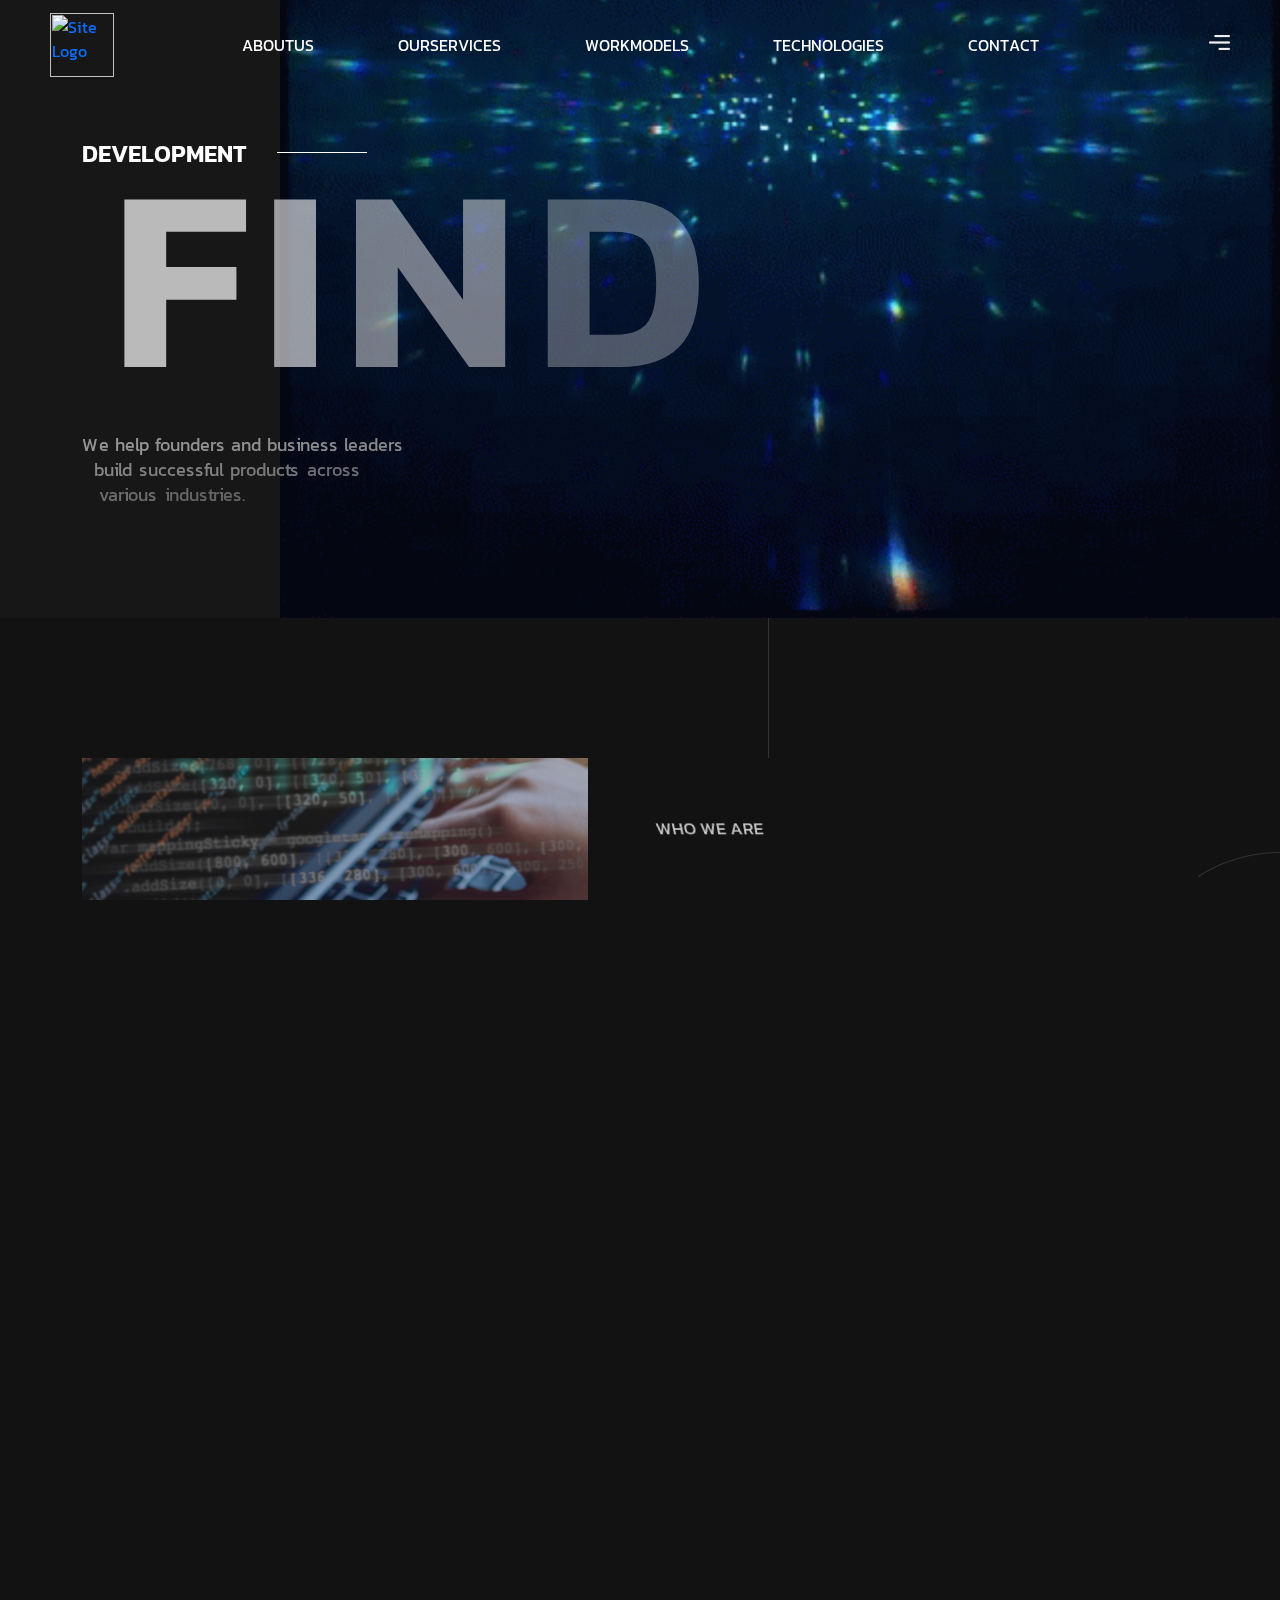
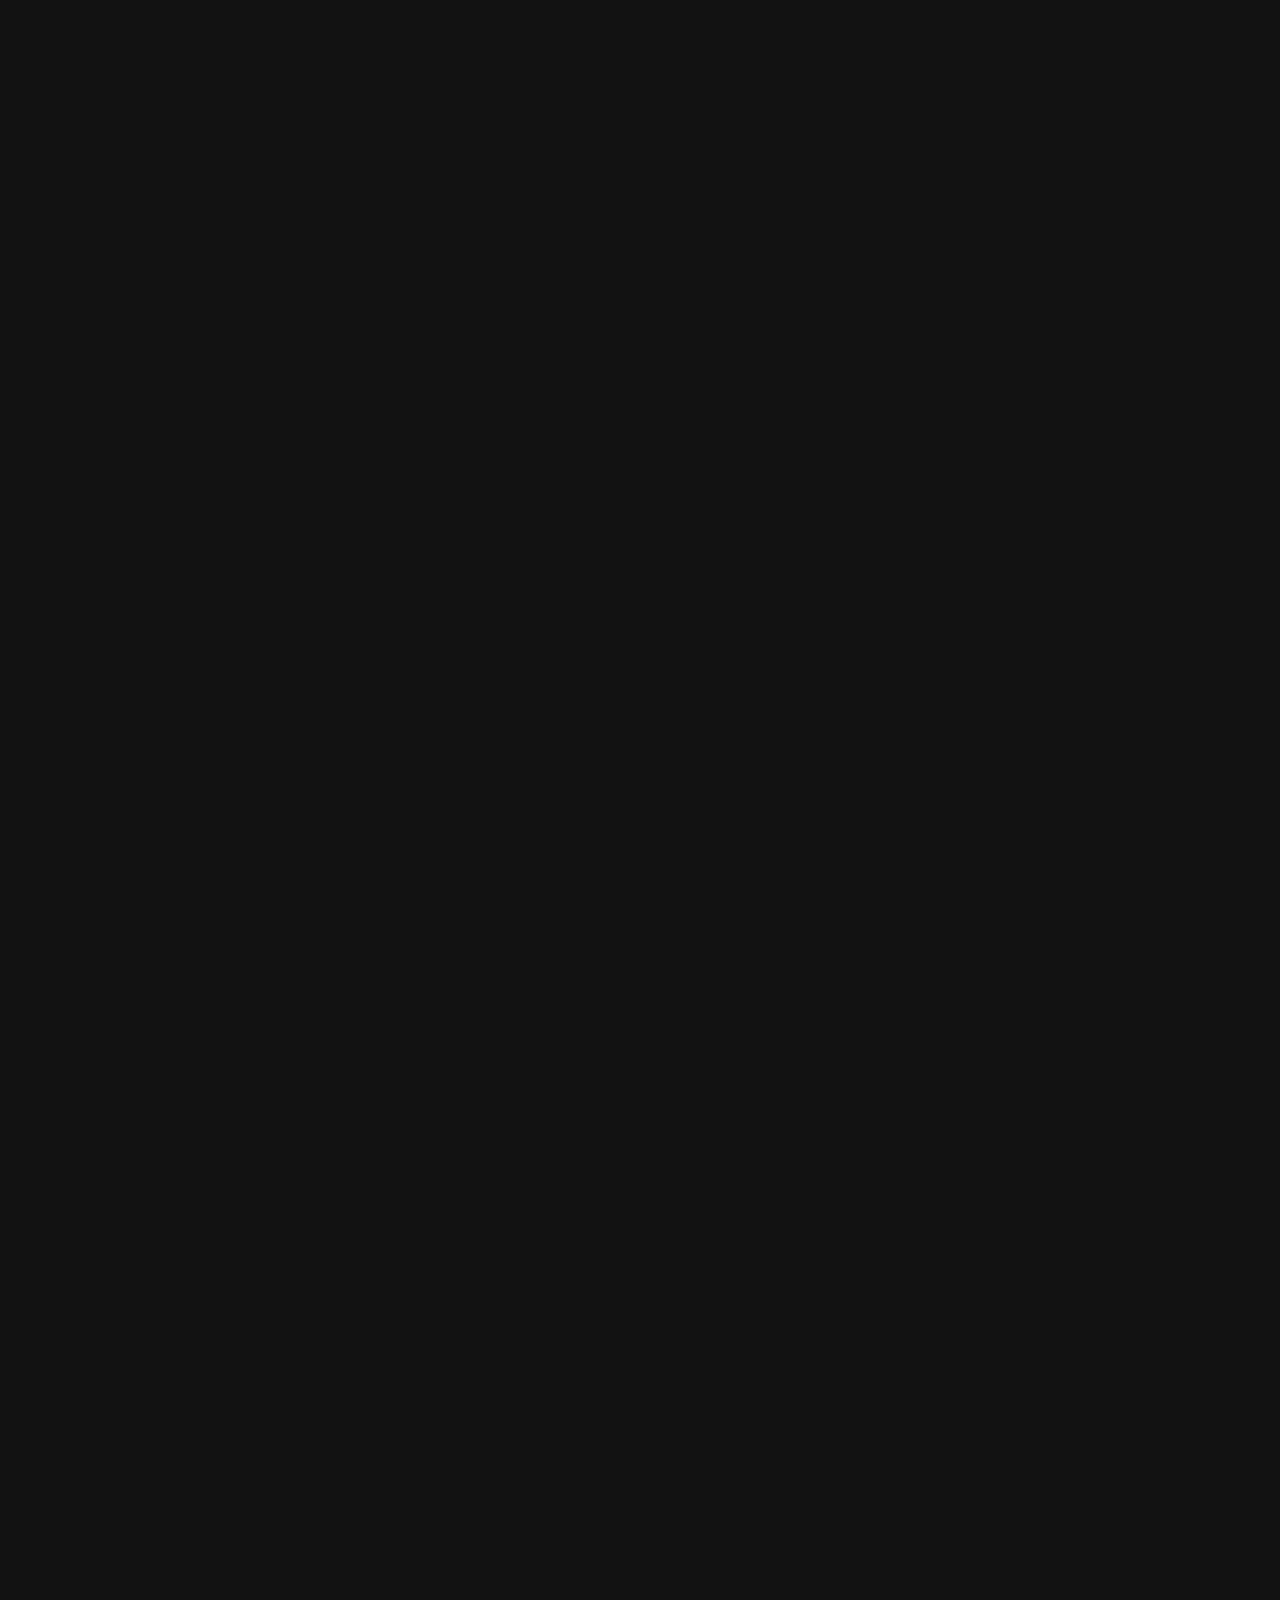
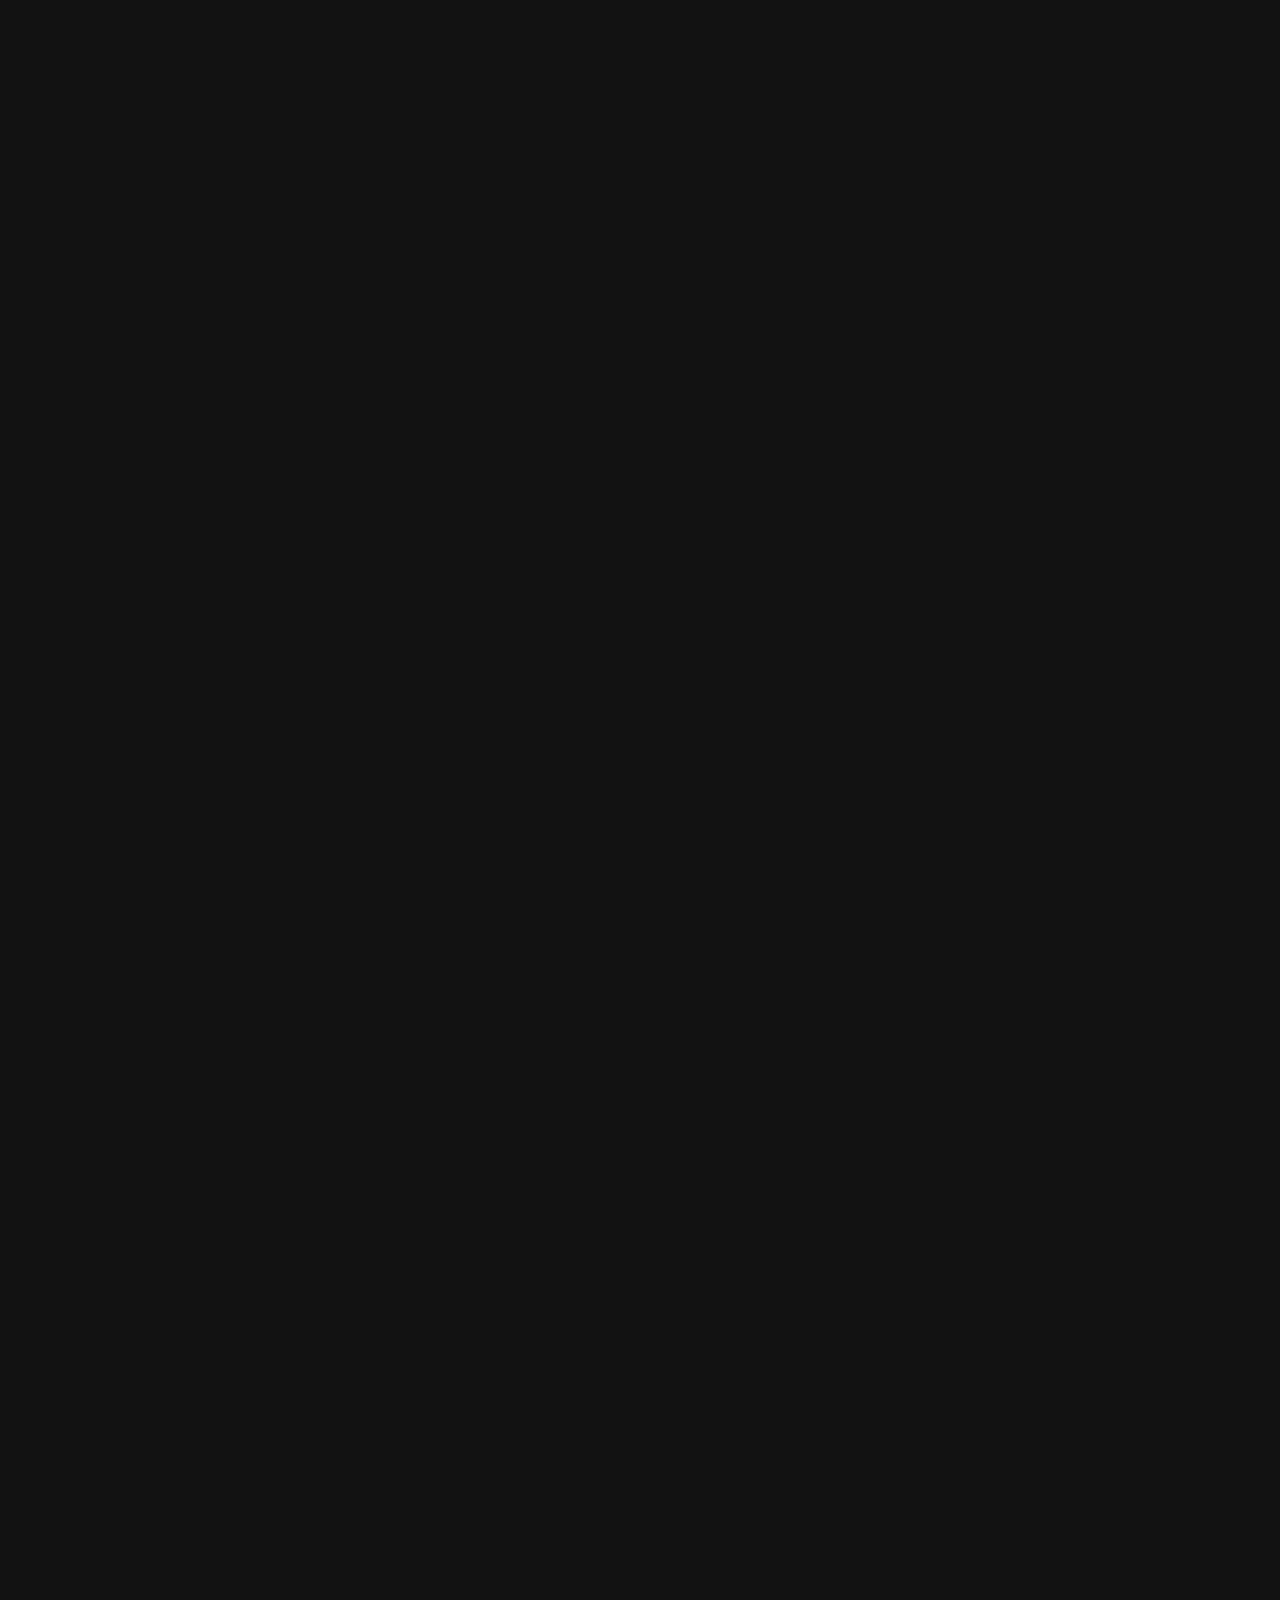
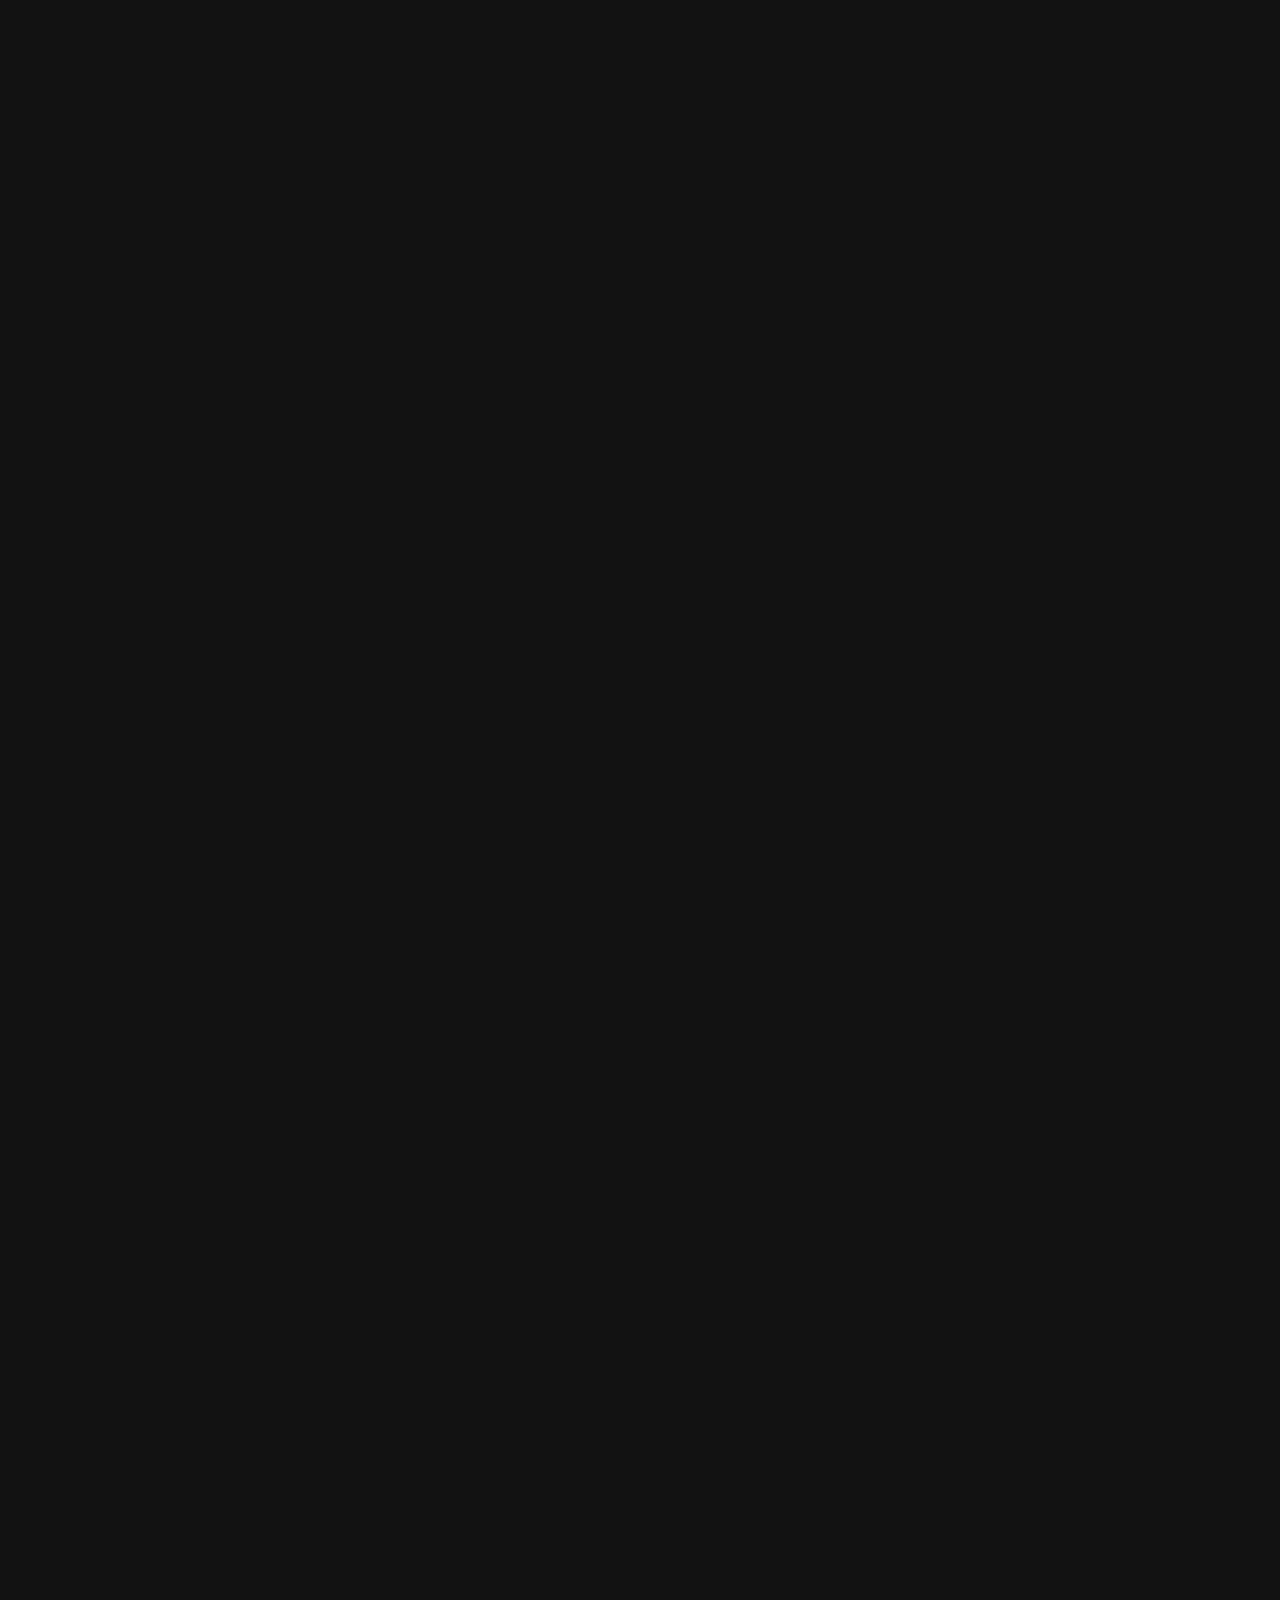
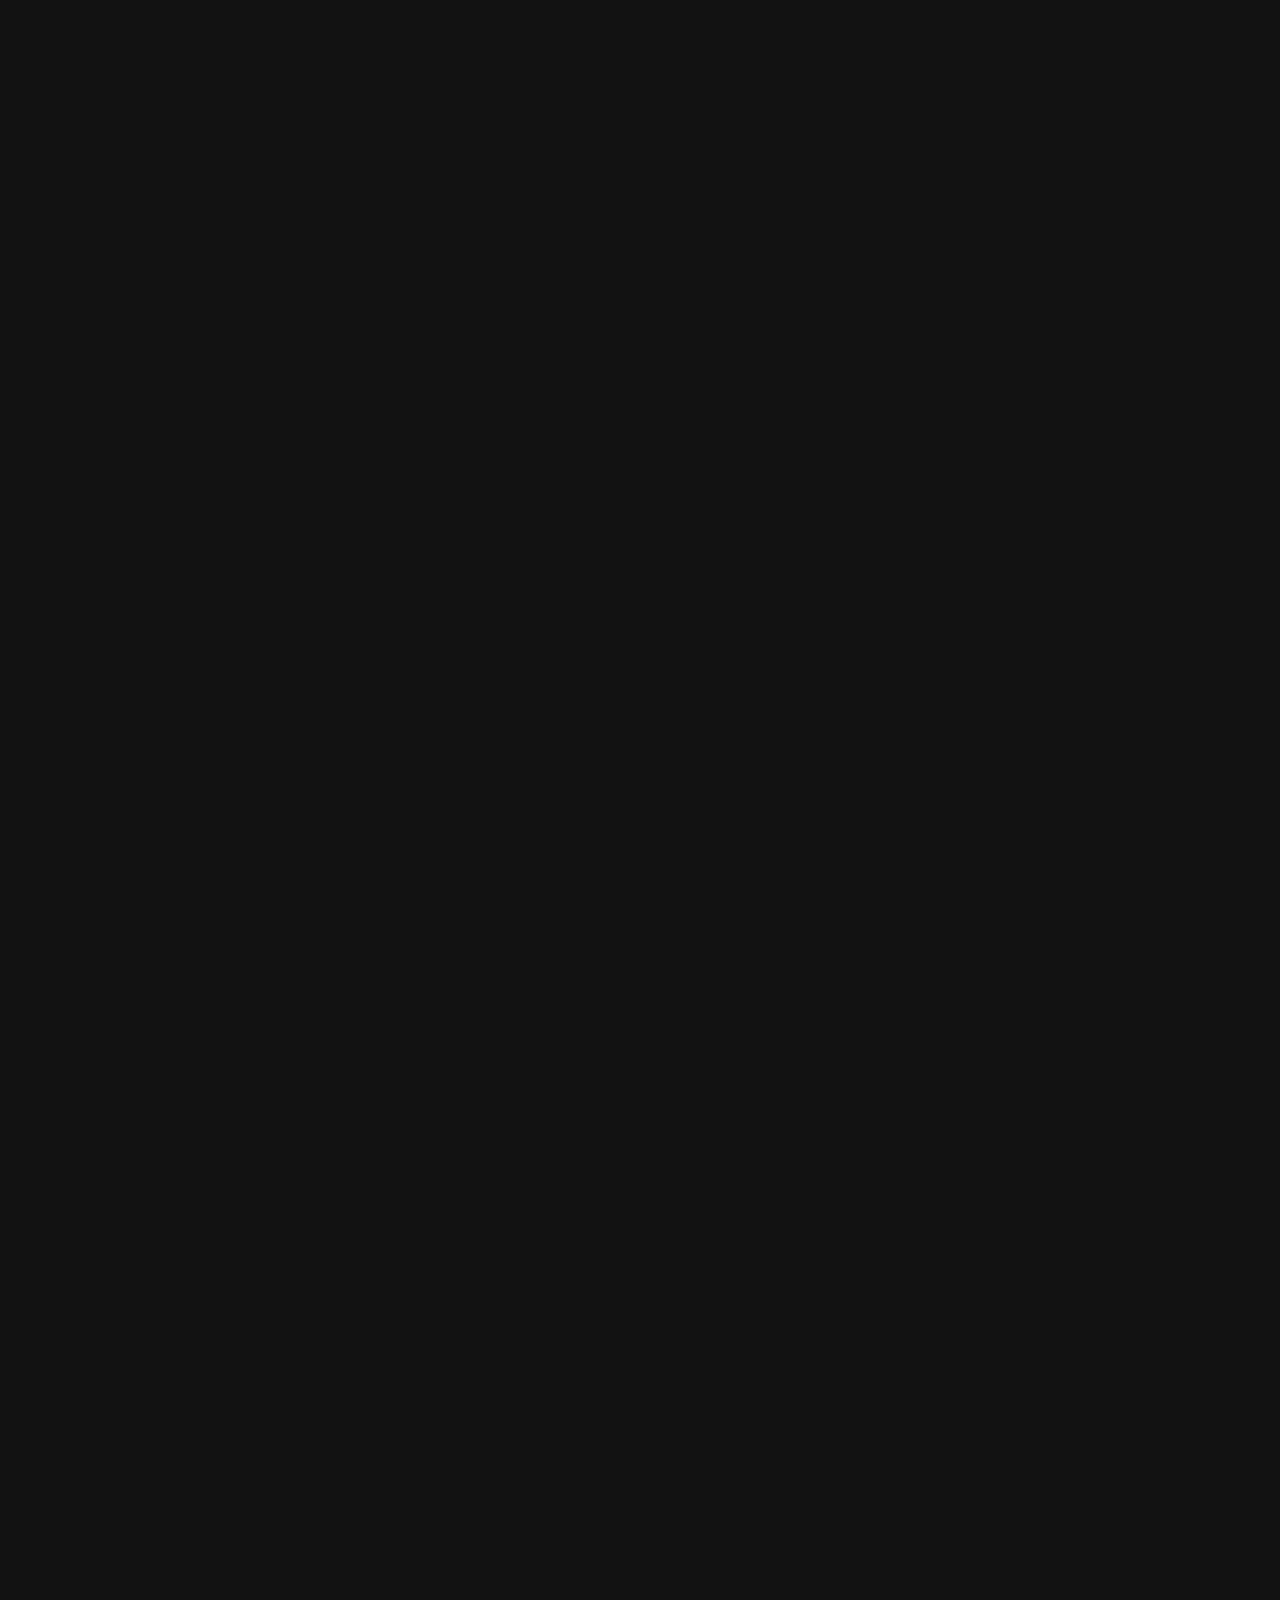
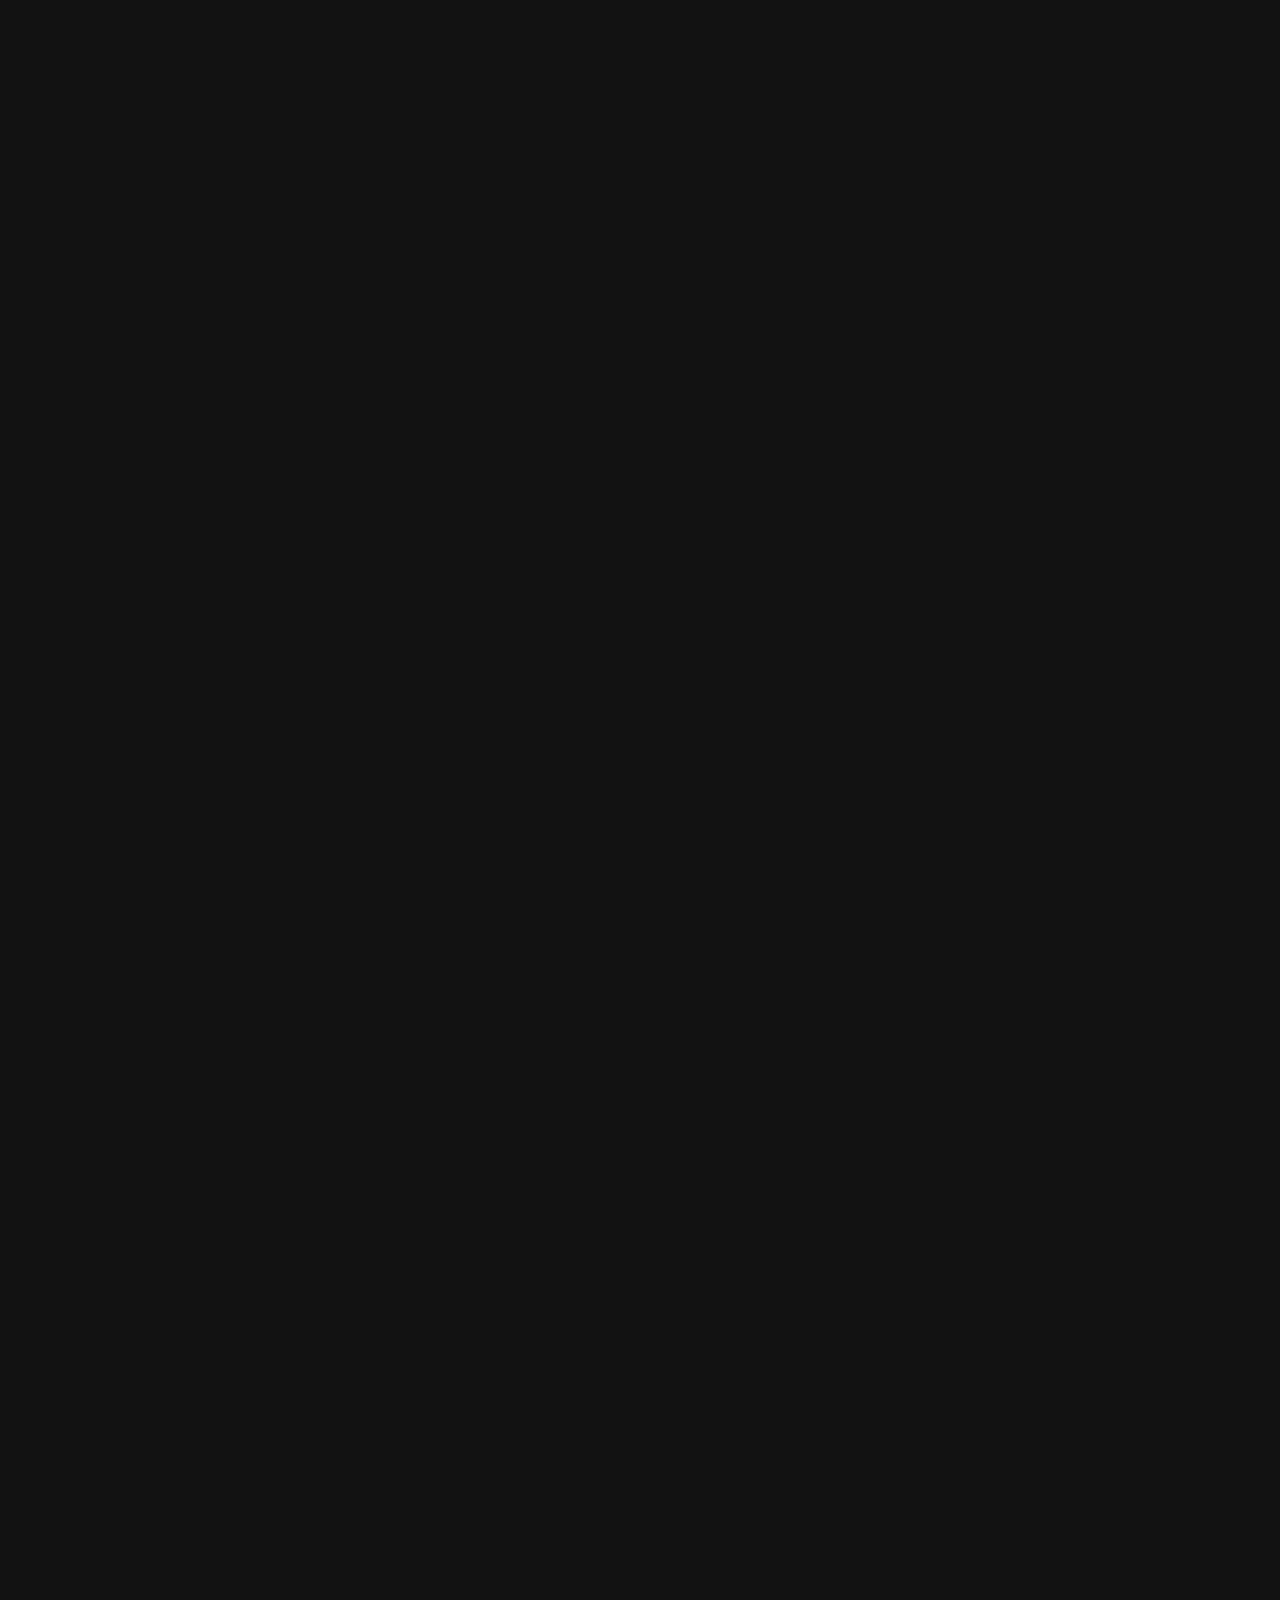
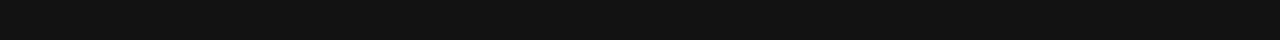
==== commit ae602101: "." ====
--- a/index.html
+++ b/index.html
@@ -6,10 +6,10 @@
     <meta name="viewport" content="width=device-width, initial-scale=1.0" />
     <meta name="description" content="Axtra HTML5 Template" />
 
-    <title>Home - Digital Marketing</title>
+    <title>OnİkiBuçuk - Home</title>
 
     <!-- Fav Icon -->
-    <link rel="icon" type="image/x-icon" href="assets/imgs/logo/favicon.png" />
+    <link rel="icon" type="image/x-icon" href="assets/imgs/logo/800947_18792-NRZRLC-ai.png" />
 
     <!-- Google Fonts -->
     <link rel="preconnect" href="https://fonts.googleapis.com" />
@@ -51,18 +51,20 @@
     <header class="header__area-3">
       <div class="header__inner-3">
         <div class="header__logo-2">
-          <a href="index.html" class="logo-dark"><img src="assets/imgs/logo/logo-black.png" alt="Site Logo" /></a>
-          <a href="index.html" class="logo-light"><img src="assets/imgs/logo/site-logo-white-2.png" alt="Site Logo" /></a>
+          <!-- <a href="index.html" class="logo-dark"><img src="assets/imgs/logo/logo-black.png" alt="Site Logo" /></a> -->
+          <a href="index.html" class="logo-light"><img src="assets/imgs/logo/800947_18792-NRZRLC-ai.png" style="width: 64px; " alt="Site Logo" /></a>
         </div>
         <div class="header__nav-2">
           <ul class="main-menu-3 menu-anim">
-            <li class="has-megamenu"><a href="#">home</a></li>
-            <li><a href="about.html">About Us</a></li>
-            <li class="has-megamenu"><a href="about.html">Our Services</a></li>
-            <li class="has-megamenu"><a href="about.html">Work Models</a></li>
-            <li class="has-megamenu"><a href="about.html">Technologies</a></li>
-            <li><a href="contact.html">contact</a></li>
+            <li><a href="#">About Us</a></li>
+            <li ><a href="#">Our Services</a></li>
+            <li ><a href="#">Work Models</a></li>
+            <li ><a href="#">Technologies</a></li>
+            <li><a href="#">contact</a></li>
           </ul>
+        </div>
+        <div class="header__nav-icon-3">
+          <button id="open_offcanvas"><img src="assets/imgs/icon/menu-black.png" alt="Menubar Icon"></button>
         </div>
       </div>
     </header>
@@ -71,212 +73,27 @@
         <input type="text" name="s" id="s" placeholder="Search.." />
       </form>
     </div>
+
     <!-- Header area end -->
 
     <!-- Offcanvas area start -->
     <div class="offcanvas__area">
       <div class="offcanvas__body">
-        <div class="offcanvas__left">
-          <div class="offcanvas__logo">
-            <a href="index.html"><img src="assets/imgs/logo/site-logo-white-2.png" alt="Offcanvas Logo" /></a>
-          </div>
-          <div class="offcanvas__social">
-            <h3 class="social-title">Follow Us</h3>
-            <ul>
-              <li><a href="#">Dribbble</a></li>
-              <li><a href="#">Behance</a></li>
-              <li><a href="#">Instagram</a></li>
-              <li><a href="#">Facebook</a></li>
-              <li><a href="#">Twitter</a></li>
-              <li><a href="#">YouTube</a></li>
-            </ul>
-          </div>
-          <div class="offcanvas__links">
-            <ul>
-              <li><a href="about.html">About</a></li>
-              <li><a href="contact.html">contact</a></li>
-              <li><a href="career.html">Career</a></li>
-              <li><a href="blog.html">blog</a></li>
-            </ul>
-          </div>
-        </div>
+      
         <div class="offcanvas__mid">
           <div class="offcanvas__menu-wrapper">
             <nav class="offcanvas__menu">
               <ul class="menu-anim">
-                <li>
-                  <a>home</a>
-                  <ul>
-                    <li><a href="index.html">Digital Maketing</a></li>
-                    <li><a href="index-dark.html">Digital Maketing dark</a></li>
-                    <li><a href="index-2.html">Design Studio </a></li>
-                    <li><a href="index-2-dark.html">Design Studio dark</a></li>
-                    <li><a href="index-3.html">Digital Agency</a></li>
-                    <li><a href="index-3-dark.html">Digital Agency dark</a></li>
-                    <li><a href="index-7.html">creative Agency</a></li>
-                    <li><a href="index-7-dark.html">creative Agency dark</a></li>
-                    <li><a href="index-6.html">Startup Agency</a></li>
-                    <li><a href="index-6-dark.html">Startup Agency dark</a></li>
-                    <li><a href="index-8.html">modern agency</a></li>
-                    <li><a href="index-8-dark.html">modern agency dark</a></li>
-                    <li><a href="index-4.html">personal Portfolio</a></li>
-                    <li><a href="index-4-dark.html">personal Portfolio dark</a></li>
-                    <li><a href="index-5.html">portfolio showcase</a></li>
-                    <li><a href="index-5-dark.html">portfolio showcase dark</a></li>
-                    <li><a href="index-10.html">showcase carousel</a></li>
-                    <li><a href="index-10-dark.html">showcase carousel dark</a></li>
-                    <li><a href="index-12.html">Interactive link </a></li>
-                    <li><a href="index-12-dark.html">Interactive link dark</a></li>
-                    <li><a href="index-13.html">portfolio masonry</a></li>
-                    <li><a href="index-13-dark.html">portfolio masonry dark</a></li>
-                    <li><a href="index-14.html">vertical grid</a></li>
-                    <li><a href="index-14-dark.html">vertical grid dark</a></li>
-                    <li><a href="index-15.html">Interactive image slider</a></li>
-                    <li><a href="index-15-dark.html">Interactive image slider dark</a></li>
-                    <li><a href="index-16.html">showcase parallax</a></li>
-                    <li><a href="index-16-dark.html">showcase parallax dark</a></li>
-                    <li><a href="index-17.html">logo showcase</a></li>
-                    <li><a href="index-17-dark.html">logo showcase dark</a></li>
-                    <li><a href="index-9.html">showcase slider</a></li>
-                    <li><a href="index-11.html">Interactive hover showcase</a></li>
-                  </ul>
-                </li>
-                <li><a href="about.html">about</a></li>
-                <li>
-                  <a>Service</a>
-                  <ul>
-                    <li><a href="service.html">service</a></li>
-                    <li><a href="service-dark.html">service dark</a></li>
-                    <li><a href="service-2.html">service V.2</a></li>
-                    <li><a href="service-2-dark.html">service V.2 dark</a></li>
-                    <li><a href="service-3.html">service V.3</a></li>
-                    <li><a href="service-3-dark.html">service V.3 dark</a></li>
-                    <li><a href="service-4.html">service V.4</a></li>
-                    <li><a href="service-4-dark.html">service V.4 dark</a></li>
-                    <li><a href="service-5.html">service V.5</a></li>
-                    <li><a href="service-5-dark.html">service V.5 dark</a></li>
-                    <li><a href="service-6.html">service V.6</a></li>
-                    <li><a href="service-6-dark.html">service V.6 dark</a></li>
-                    <li><a href="service-details.html">service details</a></li>
-                    <li><a href="service-details-dark.html">service details dark</a></li>
-                  </ul>
-                </li>
-                <li>
-                  <a>pages</a>
-                  <ul>
-                    <li>
-                      <a>Service</a>
-                      <ul>
-                        <li><a href="service.html">service</a></li>
-                        <li><a href="service-dark.html">service dark</a></li>
-                        <li><a href="service-2.html">service V.2</a></li>
-                        <li><a href="service-2-dark.html">service V.2 dark</a></li>
-                        <li><a href="service-3.html">service V.3</a></li>
-                        <li><a href="service-3-dark.html">service V.3 dark</a></li>
-                        <li><a href="service-4.html">service V.4</a></li>
-                        <li><a href="service-4-dark.html">service V.4 dark</a></li>
-                        <li><a href="service-5.html">service V.5</a></li>
-                        <li><a href="service-5-dark.html">service V.5 dark</a></li>
-                        <li><a href="service-6.html">service V.6</a></li>
-                        <li><a href="service-6-dark.html">service V.6 dark</a></li>
-                        <li><a href="service-details.html">service details</a></li>
-                        <li><a href="service-details-dark.html">service details dark</a></li>
-                      </ul>
-                    </li>
-                    <li>
-                      <a>portfolio</a>
-                      <ul>
-                        <li><a href="portfolio.html">portfolio</a></li>
-                        <li><a href="portfolio-dark.html">portfolio dark</a></li>
-                        <li><a href="portfolio-2.html">portfolio v.2</a></li>
-                        <li><a href="portfolio-2-dark.html">portfolio v.2 dark</a></li>
-                        <li><a href="portfolio-3.html">portfolio v.3</a></li>
-                        <li><a href="portfolio-3-dark.html">portfolio v.3 dark</a></li>
-                        <li><a href="portfolio-4.html">portfolio v.4</a></li>
-                        <li><a href="portfolio-4-dark.html">portfolio v.4 dark</a></li>
-                        <li><a href="portfolio-5.html">portfolio v.5</a></li>
-                        <li><a href="portfolio-5-dark.html">portfolio v.5 dark</a></li>
-                        <li><a href="portfolio-details.html">portfolio details</a></li>
-                        <li><a href="portfolio-details-dark.html">portfolio details dark</a></li>
-                      </ul>
-                    </li>
-                    <li>
-                      <a>team</a>
-                      <ul>
-                        <li><a href="team.html">Team</a></li>
-                        <li><a href="team-dark.html">Team dark</a></li>
-                        <li><a href="team-details.html">Team Details</a></li>
-                        <li><a href="team-details-dark.html">Team Details dark</a></li>
-                        <li><a href="career.html">career</a></li>
-                        <li><a href="career-dark.html">career dark</a></li>
-                        <li><a href="job-details.html">job details</a></li>
-                        <li><a href="job-details-dark.html">job details dark</a></li>
-                      </ul>
-                    </li>
-                    <li>
-                      <a>blog</a>
-                      <ul>
-                        <li><a href="blog.html">blog</a></li>
-                        <li><a href="blog-dark.html">blog dark</a></li>
-                        <li><a href="blog-2.html">blog v.2</a></li>
-                        <li><a href="blog-2-dark.html">blog v.2 dark</a></li>
-                        <li><a href="category.html">category</a></li>
-                        <li><a href="category-dark.html">category dark</a></li>
-                        <li><a href="blog-details.html">blog details</a></li>
-                        <li><a href="blog-details-dark.html">blog details dark</a></li>
-                      </ul>
-                    </li>
-                    <li>
-                      <a>Others</a>
-                      <ul>
-                        <li><a href="about.html">about</a></li>
-                        <li><a href="about-dark.html">about dark</a></li>
-                        <li><a href="faq.html">FAQs</a></li>
-                        <li><a href="faq-dark.html">FAQs dark</a></li>
-                        <li><a href="contact.html">contact</a></li>
-                        <li><a href="contact-dark.html">contact dark</a></li>
-                        <li><a href="404.html">404</a></li>
-                        <li><a href="404-dark.html">404 dark</a></li>
-                      </ul>
-                    </li>
-                  </ul>
-                </li>
-                <li>
-                  <a>blog</a>
-                  <ul>
-                    <li><a href="blog.html">blog</a></li>
-                    <li><a href="blog-dark.html">blog dark</a></li>
-                    <li><a href="blog-2.html">blog v.2</a></li>
-                    <li><a href="blog-2-dark.html">blog v.2 dark</a></li>
-                    <li><a href="category.html">category</a></li>
-                    <li><a href="category-dark.html">category dark</a></li>
-                    <li><a href="blog-details.html">blog details</a></li>
-                    <li><a href="blog-details-dark.html">blog details dark</a></li>
-                  </ul>
-                </li>
-                <li><a href="contact.html">contact</a></li>
+                <li><a href="#">About Us</a></li>
+                <li ><a href="#">Our Services</a></li>
+                <li ><a href="#">Work Models</a></li>
+                <li ><a href="#">Technologies</a></li>
+                <li><a href="#">contact</a></li>
               </ul>
             </nav>
           </div>
         </div>
-        <div class="offcanvas__right">
-          <div class="offcanvas__search">
-            <form action="#">
-              <input type="text" name="search" placeholder="Search keyword" />
-              <button><i class="fa-solid fa-magnifying-glass"></i></button>
-            </form>
-          </div>
-          <div class="offcanvas__contact">
-            <h3>Get in touch</h3>
-            <ul>
-              <li><a href="tel:02094980547">+(02) - 094 980 547</a></li>
-              <li><a href="mailto:info@extradesign.com">info@extradesign.com</a></li>
-              <li>230 Norman Street New York, QC (USA) H8R 1A1</li>
-            </ul>
-          </div>
-          <img src="assets/imgs/shape/11.png" alt="shape" class="shape-1" />
-          <img src="assets/imgs/shape/12.png" alt="shape" class="shape-2" />
-        </div>
+        
         <div class="offcanvas__close">
           <button type="button" id="close_offcanvas"><i class="fa-solid fa-xmark"></i></button>
         </div>
@@ -301,28 +118,12 @@
                     <div class="hero__text-3">
                       <p class="animation__word_come">We help founders and business leaders build successful products across various industries.</p>
                     </div>
-                    <!-- <div class="scroll-down">
-                    <button><img src="assets/imgs/icon/arrow-down-sm.png" alt="arrow icon"></button>
-                  </div> -->
-                  </div>
-                </div>
-              </div>
-            </div>
-            <!-- <div class="wrapper">
-            <div class="video-info">
-              <div class="video-intro">
-                <input id="video_check" type="checkbox">
-                <div class="intro-title">
-                  <h4 class="video-title">Watch <span>video intro</span></h4>
-                  <h4 class="video-title close-video-title">Close <span>video intro</span></h4>
-                </div>
-                <div class="video">
-                  <video src="assets/video/hero-3.mp4" loop muted autoplay playsinline></video>
-                </div>
-
-              </div>
-            </div>
-          </div> -->
+                    
+                  </div>
+                </div>
+              </div>
+            </div>
+           
 
             <img src="assets/imgs/esparkle.gif" style="width: 100%; filter: sepia(15) blur(5)" alt="Hero Image" class="hero3-img" />
           </section>
@@ -382,7 +183,7 @@
                         data-driven digital products made to answer business challenges. We offer 360° services to smoothly guide you on your way to creating a seamless digital masterpiece.
                       </p>
                       <div class="btn_wrapper">
-                        <a class="wc-btn-light btn-hover btn-item" href="about.html"><span></span> Explore Us <i class="fa-solid fa-arrow-right"></i></a>
+                        <a class="wc-btn-light btn-hover btn-item" href="/"><span></span> Explore Us <i class="fa-solid fa-arrow-right"></i></a>
                       </div>
                     </div>
                   </div>
@@ -635,7 +436,7 @@
                         <p class="cta__sub-title-2">Have you project in mind?</p>
                         <h2 class="cta__title-2">Let’s make something great together!</h2>
                         <div class="btn_wrapper">
-                          <a href="contact.html" class="wc-btn-black btn-hover btn-item"><span></span>Contact <br />with us <i class="fa-solid fa-arrow-right"></i></a>
+                          <a href="/" class="wc-btn-black btn-hover btn-item"><span></span>Contact <br />with us <i class="fa-solid fa-arrow-right"></i></a>
                         </div>
                       </div>
                     </div>
@@ -667,14 +468,12 @@
               <div class="col-xxl-6 col-xl-6 col-lg-6 col-md-6">
                 <div class="footer__location-2">
                   <div class="location">
-                    <h3>London</h3>
-                    <p>Baltia Squar, Mark Street, <br>
-                      London</p>
+                    <h3>Istanbul</h3>
+                    <p>Maslak <br></p>
                   </div>
                   <div class="location">
-                    <h3>New York</h3>
-                    <p>Nenuya Centre, Elia Street <br>
-                      New York, USA</p>
+                    <h3>Ankara</h3>
+                    <p>Çankaya</p>
                   </div>
                 </div>
               </div>
@@ -694,17 +493,15 @@
             <div class="row">
               <div class="col-xxl-4 col-xl-4 col-lg-4 col-md-5">
                 <div class="footer__copyright-2">
-                  <p>© 2022 - 2025 | Alrights reserved by <a href="https://wealcoder.com/" target="_blank">Wealcoder</a>
+                  <p>© 2022 - 2025 | Alrights reserved by <a href="http://gokhanbezirci.com/" target="_blank">GB's</a>
                   </p>
                 </div>
               </div>
               <div class="col-xxl-8 col-xl-8 col-lg-8 col-md-7">
                 <div class="footer__nav">
                   <ul class="footer-menu menu-anim">
-                    <li><a href="about.html">about us</a></li>
-                    <li><a href="contact.html">contact</a></li>
-                    <li><a href="career.html">Career</a></li>
-                    <li><a href="faq.html">FAQs</a></li>
+                    <li><a href="/">about us</a></li>
+                    <li><a href="/">contact</a></li>
                   </ul>
                 </div>
               </div>
--- a/style.css
+++ b/style.css
@@ -69,4 +69,10 @@
 .swiper-slide.roll__slide img{
   filter: grayscale(100%);
 
+}
+
+.hero__area-3 .hero3-img {
+  position: absolute !important;
+  bottom: 0;
+  right: 0;
 }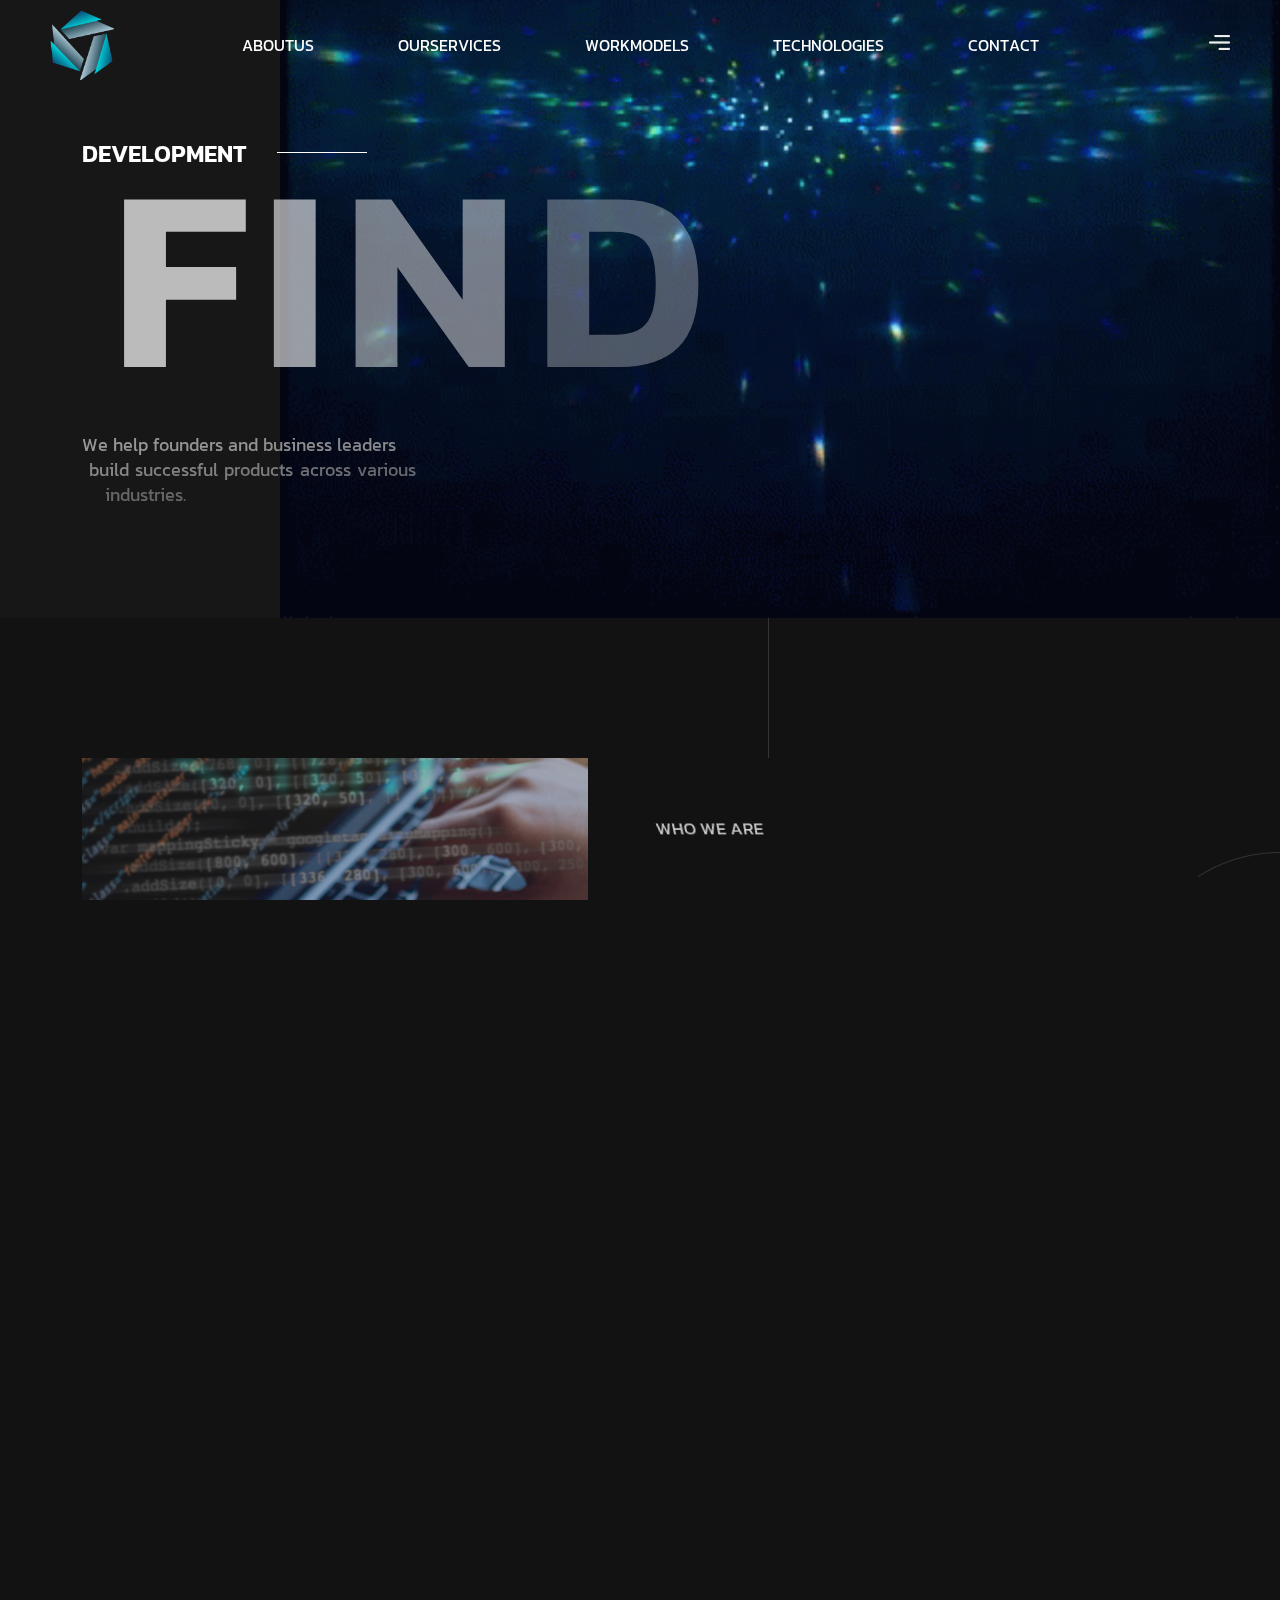
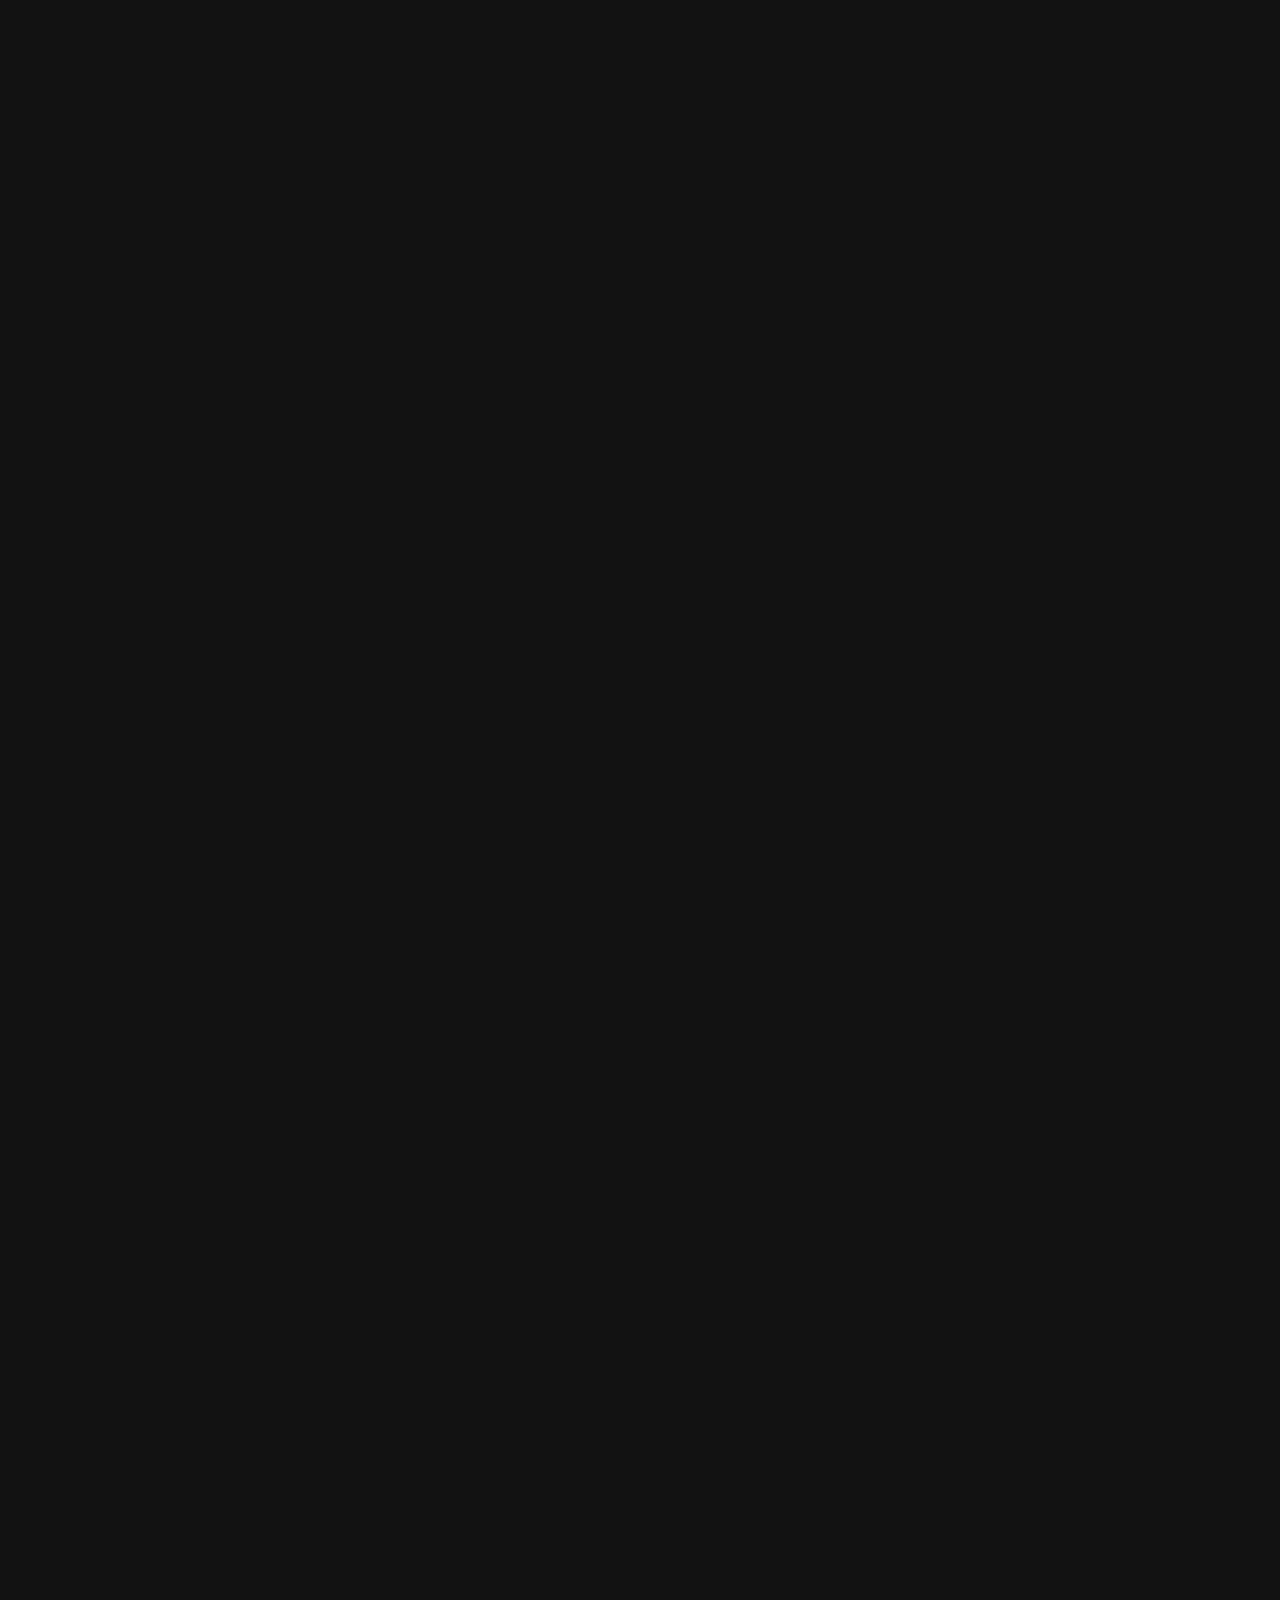
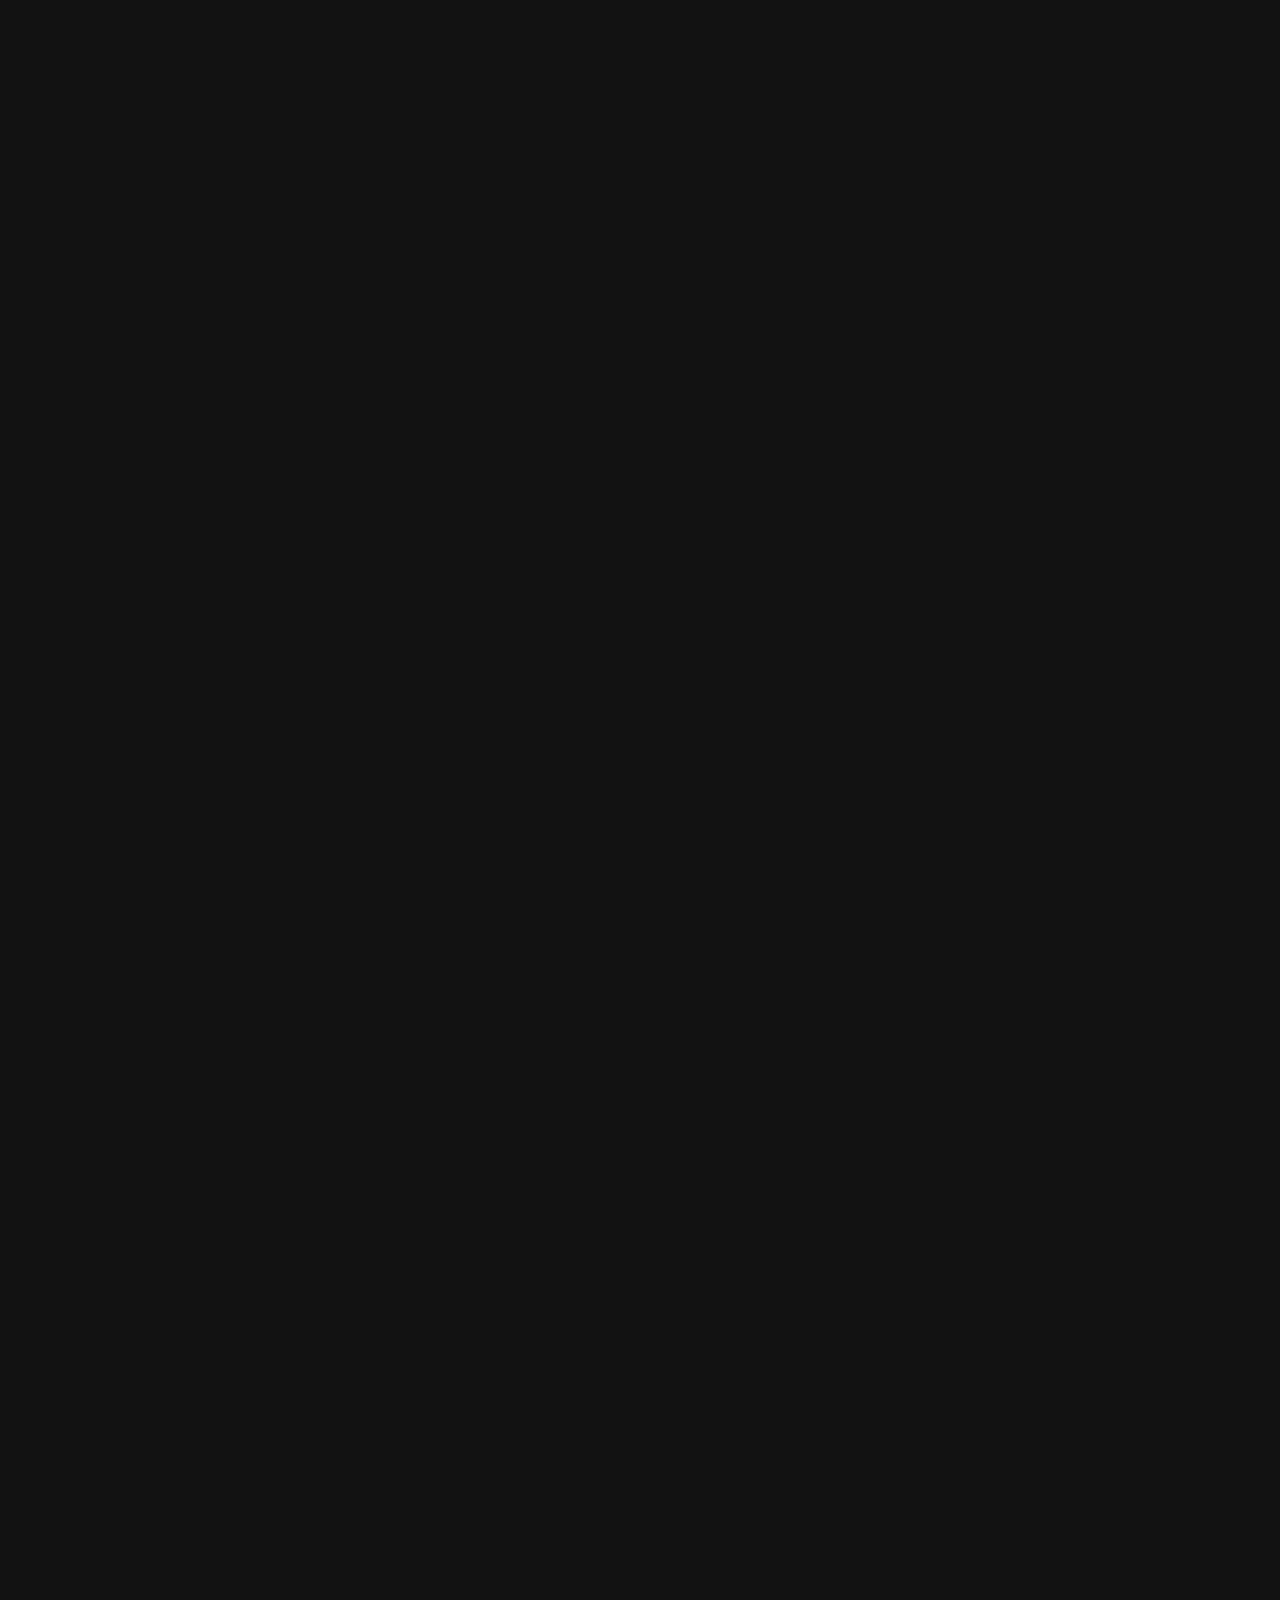
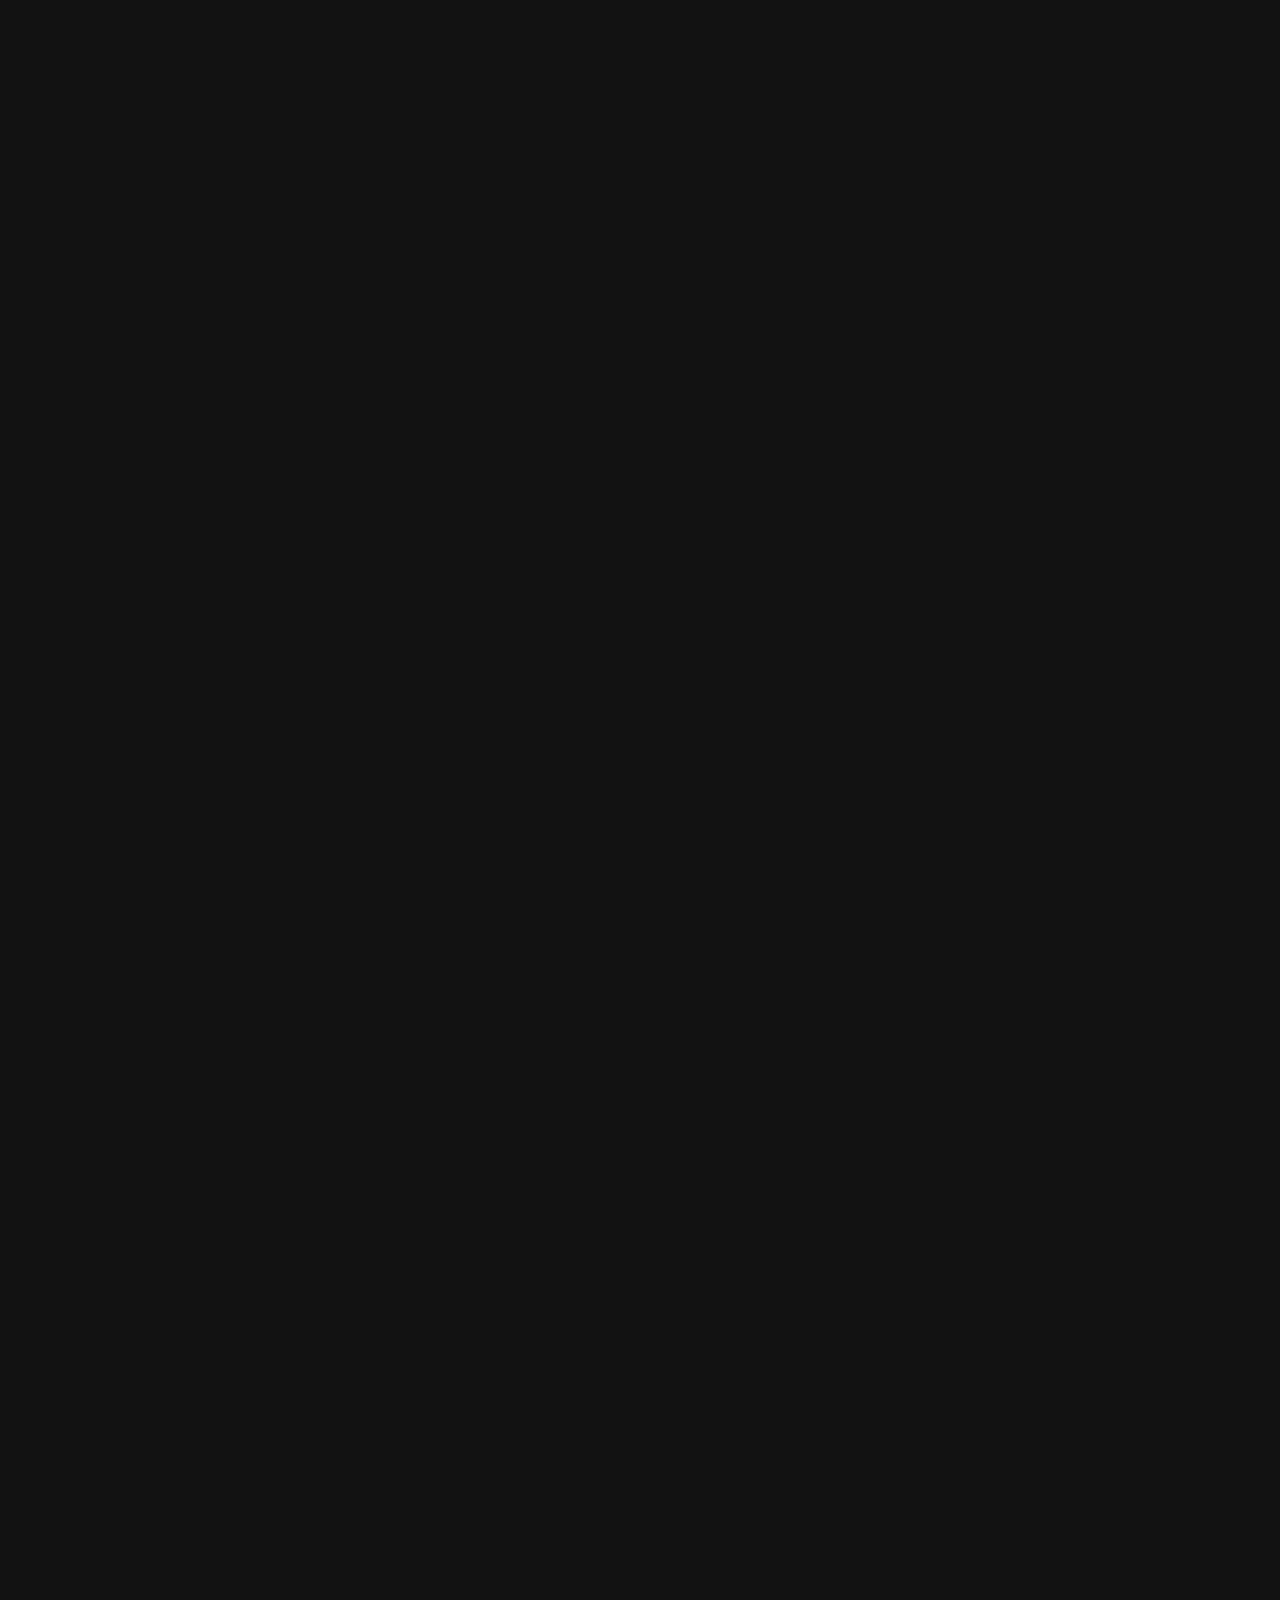
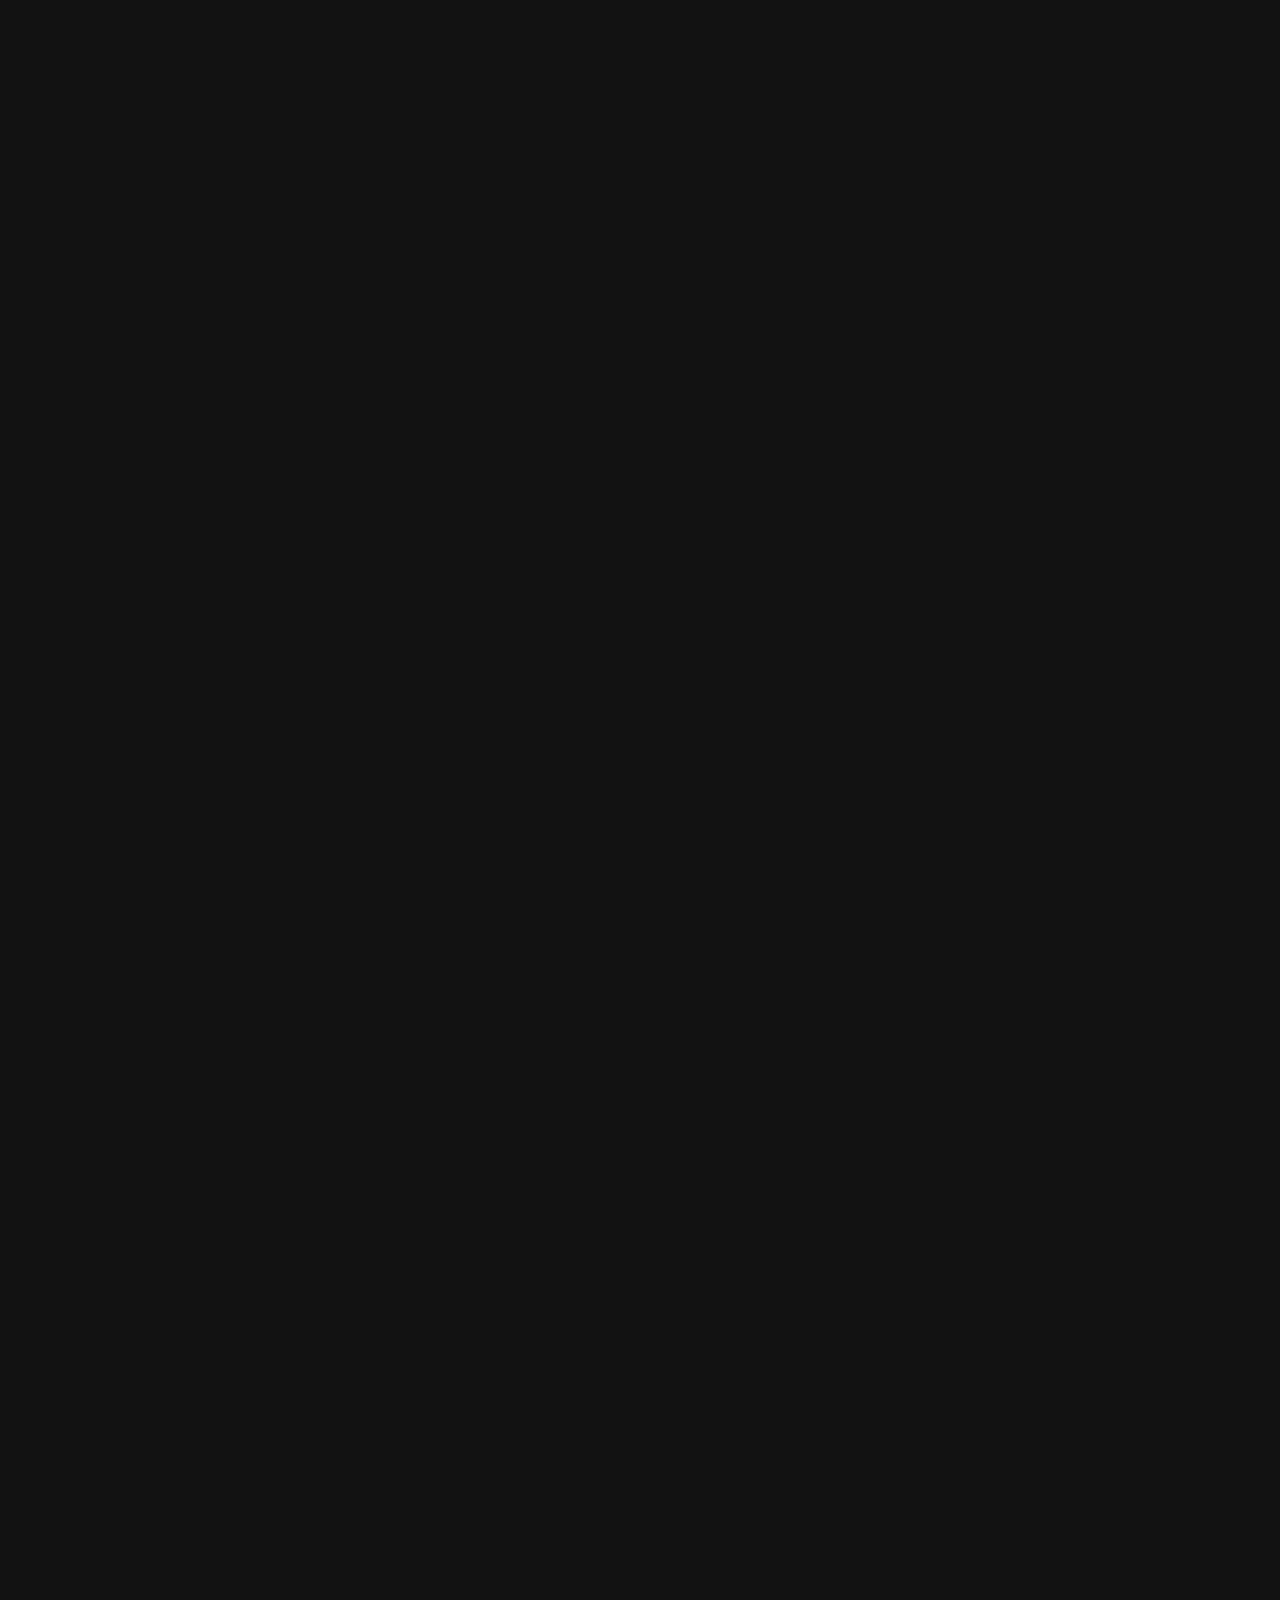
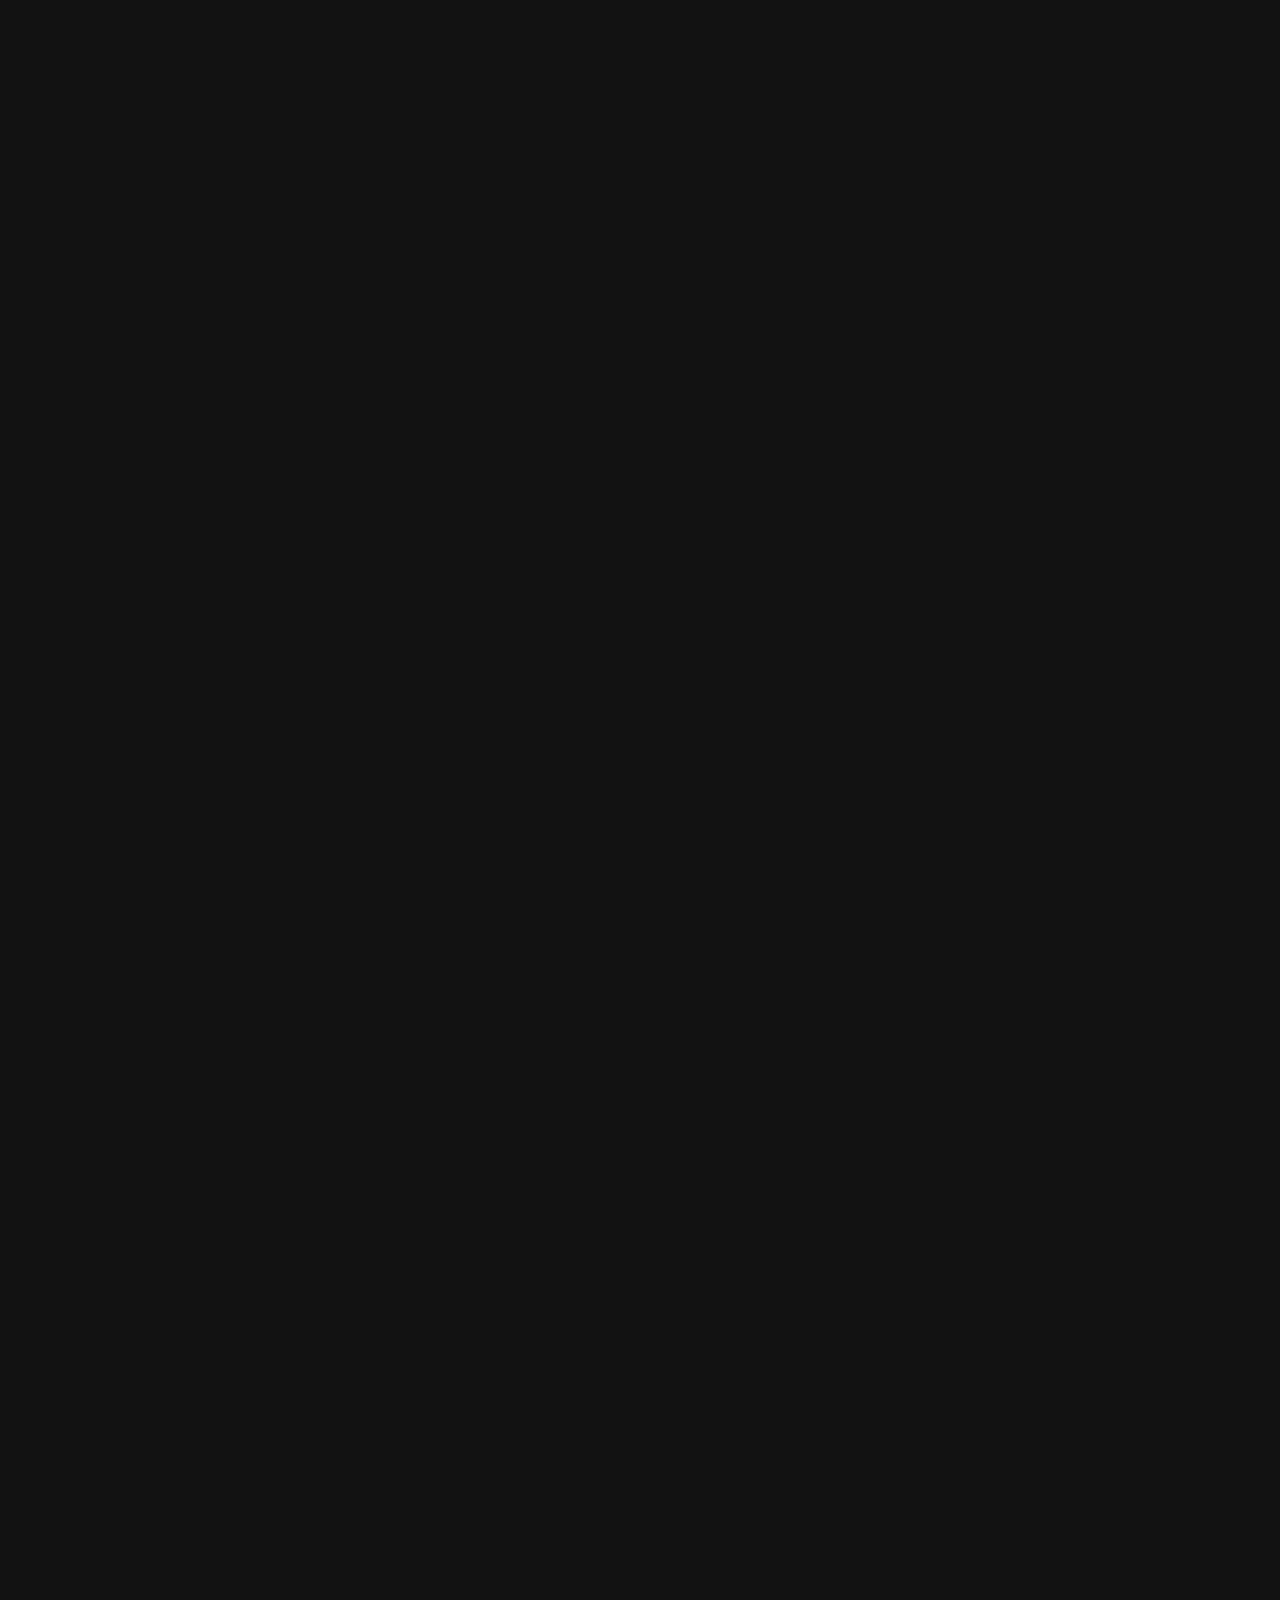
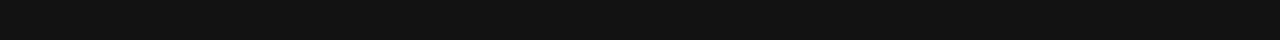
==== commit 26172f1b: "." ====
--- a/index.html
+++ b/index.html
@@ -4,7 +4,7 @@
     <meta http-equiv="X-UA-Compatible" content="IE=edge" />
     <meta charset="UTF-8" />
     <meta name="viewport" content="width=device-width, initial-scale=1.0" />
-    <meta name="description" content="Axtra HTML5 Template" />
+    <meta name="description" content="OnİkiBuçuk Software Development Studios" />
 
     <title>OnİkiBuçuk - Home</title>
 
--- a/style.css
+++ b/style.css
@@ -66,13 +66,16 @@
   background-color: #121212;
 }
 
+.hero__area-3 .hero3-img {
+  position: absolute !important;
+  bottom: 0;
+  right: 0;
+}
+
+
 .swiper-slide.roll__slide img{
   filter: grayscale(100%);
 
 }
 
-.hero__area-3 .hero3-img {
-  position: absolute !important;
-  bottom: 0;
-  right: 0;
-}+
